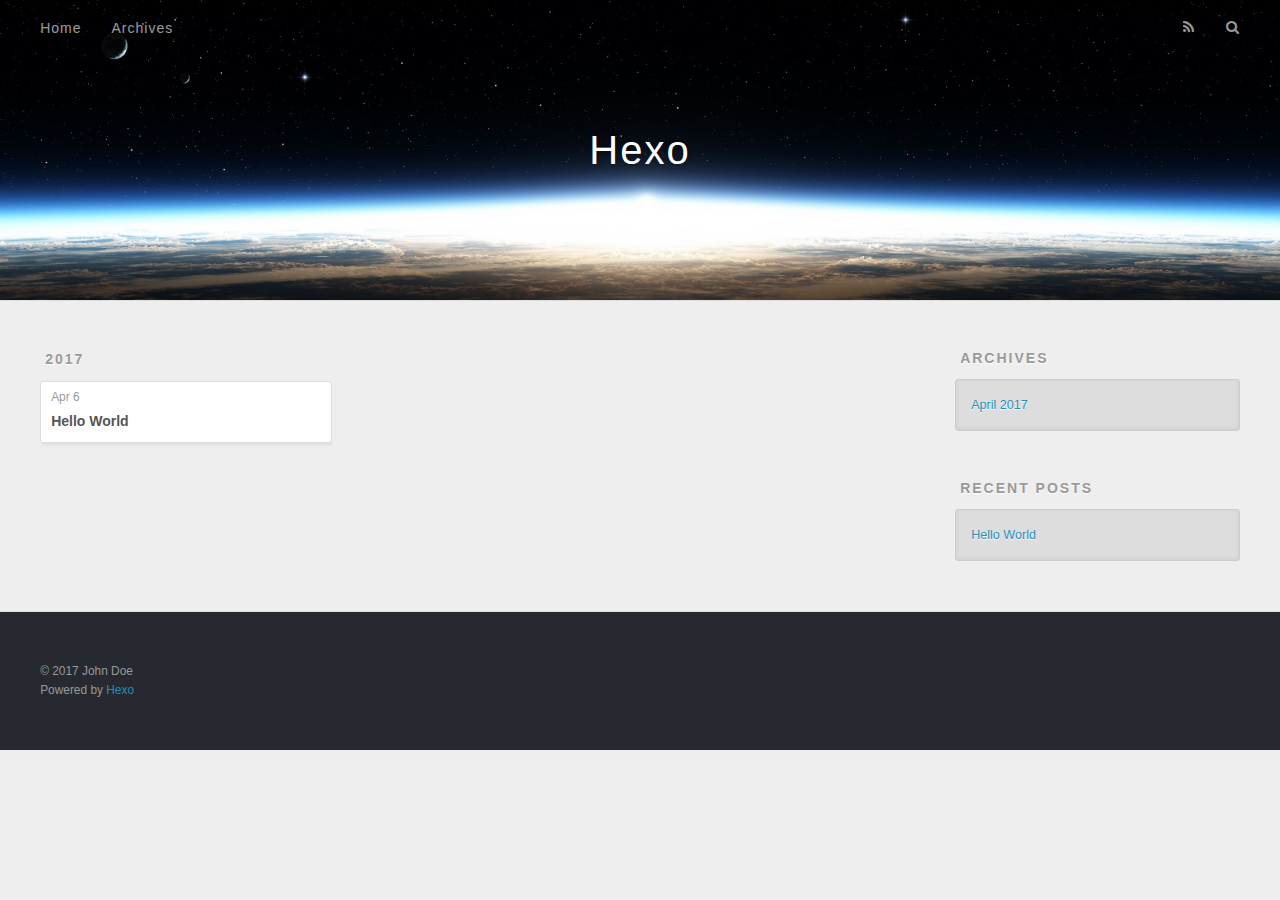
==== archives/index.html @ 51f97451 "Site updated: 2017-04-06 11:23:18" ====
<!DOCTYPE html>
<html>
<head>
  <meta charset="utf-8">
  
  <title>Archives | Hexo</title>
  <meta name="viewport" content="width=device-width, initial-scale=1, maximum-scale=1">
  <meta property="og:type" content="website">
<meta property="og:title" content="Hexo">
<meta property="og:url" content="http://yoursite.com/archives/index.html">
<meta property="og:site_name" content="Hexo">
<meta name="twitter:card" content="summary">
<meta name="twitter:title" content="Hexo">
  
    <link rel="alternate" href="/atom.xml" title="Hexo" type="application/atom+xml">
  
  
    <link rel="icon" href="/favicon.png">
  
  
    <link href="//fonts.googleapis.com/css?family=Source+Code+Pro" rel="stylesheet" type="text/css">
  
  <link rel="stylesheet" href="/css/style.css">
  

</head>

<body>
  <div id="container">
    <div id="wrap">
      <header id="header">
  <div id="banner"></div>
  <div id="header-outer" class="outer">
    <div id="header-title" class="inner">
      <h1 id="logo-wrap">
        <a href="/" id="logo">Hexo</a>
      </h1>
      
    </div>
    <div id="header-inner" class="inner">
      <nav id="main-nav">
        <a id="main-nav-toggle" class="nav-icon"></a>
        
          <a class="main-nav-link" href="/">Home</a>
        
          <a class="main-nav-link" href="/archives">Archives</a>
        
      </nav>
      <nav id="sub-nav">
        
          <a id="nav-rss-link" class="nav-icon" href="/atom.xml" title="RSS Feed"></a>
        
        <a id="nav-search-btn" class="nav-icon" title="Search"></a>
      </nav>
      <div id="search-form-wrap">
        <form action="//google.com/search" method="get" accept-charset="UTF-8" class="search-form"><input type="search" name="q" class="search-form-input" placeholder="Search"><button type="submit" class="search-form-submit">&#xF002;</button><input type="hidden" name="sitesearch" value="http://yoursite.com"></form>
      </div>
    </div>
  </div>
</header>
      <div class="outer">
        <section id="main">
  
  
    
    
      
      
      <section class="archives-wrap">
        <div class="archive-year-wrap">
          <a href="/archives/2017" class="archive-year">2017</a>
        </div>
        <div class="archives">
    
    <article class="archive-article archive-type-post">
  <div class="archive-article-inner">
    <header class="archive-article-header">
      <a href="/2017/04/06/hello-world/" class="archive-article-date">
  <time datetime="2017-04-06T03:06:26.000Z" itemprop="datePublished">Apr 6</time>
</a>
      
  
    <h1 itemprop="name">
      <a class="archive-article-title" href="/2017/04/06/hello-world/">Hello World</a>
    </h1>
  

    </header>
  </div>
</article>
  
  
    </div></section>
  

</section>
        
          <aside id="sidebar">
  
    

  
    

  
    
  
    
  <div class="widget-wrap">
    <h3 class="widget-title">Archives</h3>
    <div class="widget">
      <ul class="archive-list"><li class="archive-list-item"><a class="archive-list-link" href="/archives/2017/04/">April 2017</a></li></ul>
    </div>
  </div>


  
    
  <div class="widget-wrap">
    <h3 class="widget-title">Recent Posts</h3>
    <div class="widget">
      <ul>
        
          <li>
            <a href="/2017/04/06/hello-world/">Hello World</a>
          </li>
        
      </ul>
    </div>
  </div>

  
</aside>
        
      </div>
      <footer id="footer">
  
  <div class="outer">
    <div id="footer-info" class="inner">
      &copy; 2017 John Doe<br>
      Powered by <a href="http://hexo.io/" target="_blank">Hexo</a>
    </div>
  </div>
</footer>
    </div>
    <nav id="mobile-nav">
  
    <a href="/" class="mobile-nav-link">Home</a>
  
    <a href="/archives" class="mobile-nav-link">Archives</a>
  
</nav>
    

<script src="//ajax.googleapis.com/ajax/libs/jquery/2.0.3/jquery.min.js"></script>


  <link rel="stylesheet" href="/fancybox/jquery.fancybox.css">
  <script src="/fancybox/jquery.fancybox.pack.js"></script>


<script src="/js/script.js"></script>

  </div>
</body>
</html>
---- css/style.css ----
body {
  width: 100%;
}
body:before,
body:after {
  content: "";
  display: table;
}
body:after {
  clear: both;
}
html,
body,
div,
span,
applet,
object,
iframe,
h1,
h2,
h3,
h4,
h5,
h6,
p,
blockquote,
pre,
a,
abbr,
acronym,
address,
big,
cite,
code,
del,
dfn,
em,
img,
ins,
kbd,
q,
s,
samp,
small,
strike,
strong,
sub,
sup,
tt,
var,
dl,
dt,
dd,
ol,
ul,
li,
fieldset,
form,
label,
legend,
table,
caption,
tbody,
tfoot,
thead,
tr,
th,
td {
  margin: 0;
  padding: 0;
  border: 0;
  outline: 0;
  font-weight: inherit;
  font-style: inherit;
  font-family: inherit;
  font-size: 100%;
  vertical-align: baseline;
}
body {
  line-height: 1;
  color: #000;
  background: #fff;
}
ol,
ul {
  list-style: none;
}
table {
  border-collapse: separate;
  border-spacing: 0;
  vertical-align: middle;
}
caption,
th,
td {
  text-align: left;
  font-weight: normal;
  vertical-align: middle;
}
a img {
  border: none;
}
input,
button {
  margin: 0;
  padding: 0;
}
input::-moz-focus-inner,
button::-moz-focus-inner {
  border: 0;
  padding: 0;
}
@font-face {
  font-family: FontAwesome;
  font-style: normal;
  font-weight: normal;
  src: url("fonts/fontawesome-webfont.eot?v=#4.0.3");
  src: url("fonts/fontawesome-webfont.eot?#iefix&v=#4.0.3") format("embedded-opentype"), url("fonts/fontawesome-webfont.woff?v=#4.0.3") format("woff"), url("fonts/fontawesome-webfont.ttf?v=#4.0.3") format("truetype"), url("fonts/fontawesome-webfont.svg#fontawesomeregular?v=#4.0.3") format("svg");
}
html,
body,
#container {
  height: 100%;
}
body {
  background: #eee;
  font: 14px "Helvetica Neue", Helvetica, Arial, sans-serif;
  -webkit-text-size-adjust: 100%;
}
.outer {
  max-width: 1220px;
  margin: 0 auto;
  padding: 0 20px;
}
.outer:before,
.outer:after {
  content: "";
  display: table;
}
.outer:after {
  clear: both;
}
.inner {
  display: inline;
  float: left;
  width: 98.33333333333333%;
  margin: 0 0.833333333333333%;
}
.left,
.alignleft {
  float: left;
}
.right,
.alignright {
  float: right;
}
.clear {
  clear: both;
}
#container {
  position: relative;
}
.mobile-nav-on {
  overflow: hidden;
}
#wrap {
  height: 100%;
  width: 100%;
  position: absolute;
  top: 0;
  left: 0;
  -webkit-transition: 0.2s ease-out;
  -moz-transition: 0.2s ease-out;
  -ms-transition: 0.2s ease-out;
  transition: 0.2s ease-out;
  z-index: 1;
  background: #eee;
}
.mobile-nav-on #wrap {
  left: 280px;
}
@media screen and (min-width: 768px) {
  #main {
    display: inline;
    float: left;
    width: 73.33333333333333%;
    margin: 0 0.833333333333333%;
  }
}
.article-date,
.article-category-link,
.archive-year,
.widget-title {
  text-decoration: none;
  text-transform: uppercase;
  letter-spacing: 2px;
  color: #999;
  margin-bottom: 1em;
  margin-left: 5px;
  line-height: 1em;
  text-shadow: 0 1px #fff;
  font-weight: bold;
}
.article-inner,
.archive-article-inner {
  background: #fff;
  -webkit-box-shadow: 1px 2px 3px #ddd;
  box-shadow: 1px 2px 3px #ddd;
  border: 1px solid #ddd;
  border-radius: 3px;
}
.article-entry h1,
.widget h1 {
  font-size: 2em;
}
.article-entry h2,
.widget h2 {
  font-size: 1.5em;
}
.article-entry h3,
.widget h3 {
  font-size: 1.3em;
}
.article-entry h4,
.widget h4 {
  font-size: 1.2em;
}
.article-entry h5,
.widget h5 {
  font-size: 1em;
}
.article-entry h6,
.widget h6 {
  font-size: 1em;
  color: #999;
}
.article-entry hr,
.widget hr {
  border: 1px dashed #ddd;
}
.article-entry strong,
.widget strong {
  font-weight: bold;
}
.article-entry em,
.widget em,
.article-entry cite,
.widget cite {
  font-style: italic;
}
.article-entry sup,
.widget sup,
.article-entry sub,
.widget sub {
  font-size: 0.75em;
  line-height: 0;
  position: relative;
  vertical-align: baseline;
}
.article-entry sup,
.widget sup {
  top: -0.5em;
}
.article-entry sub,
.widget sub {
  bottom: -0.2em;
}
.article-entry small,
.widget small {
  font-size: 0.85em;
}
.article-entry acronym,
.widget acronym,
.article-entry abbr,
.widget abbr {
  border-bottom: 1px dotted;
}
.article-entry ul,
.widget ul,
.article-entry ol,
.widget ol,
.article-entry dl,
.widget dl {
  margin: 0 20px;
  line-height: 1.6em;
}
.article-entry ul ul,
.widget ul ul,
.article-entry ol ul,
.widget ol ul,
.article-entry ul ol,
.widget ul ol,
.article-entry ol ol,
.widget ol ol {
  margin-top: 0;
  margin-bottom: 0;
}
.article-entry ul,
.widget ul {
  list-style: disc;
}
.article-entry ol,
.widget ol {
  list-style: decimal;
}
.article-entry dt,
.widget dt {
  font-weight: bold;
}
#header {
  height: 300px;
  position: relative;
  border-bottom: 1px solid #ddd;
}
#header:before,
#header:after {
  content: "";
  position: absolute;
  left: 0;
  right: 0;
  height: 40px;
}
#header:before {
  top: 0;
  background: -webkit-linear-gradient(rgba(0,0,0,0.2), transparent);
  background: -moz-linear-gradient(rgba(0,0,0,0.2), transparent);
  background: -ms-linear-gradient(rgba(0,0,0,0.2), transparent);
  background: linear-gradient(rgba(0,0,0,0.2), transparent);
}
#header:after {
  bottom: 0;
  background: -webkit-linear-gradient(transparent, rgba(0,0,0,0.2));
  background: -moz-linear-gradient(transparent, rgba(0,0,0,0.2));
  background: -ms-linear-gradient(transparent, rgba(0,0,0,0.2));
  background: linear-gradient(transparent, rgba(0,0,0,0.2));
}
#header-outer {
  height: 100%;
  position: relative;
}
#header-inner {
  position: relative;
  overflow: hidden;
}
#banner {
  position: absolute;
  top: 0;
  left: 0;
  width: 100%;
  height: 100%;
  background: url("images/banner.jpg") center #000;
  -webkit-background-size: cover;
  -moz-background-size: cover;
  background-size: cover;
  z-index: -1;
}
#header-title {
  text-align: center;
  height: 40px;
  position: absolute;
  top: 50%;
  left: 0;
  margin-top: -20px;
}
#logo,
#subtitle {
  text-decoration: none;
  color: #fff;
  font-weight: 300;
  text-shadow: 0 1px 4px rgba(0,0,0,0.3);
}
#logo {
  font-size: 40px;
  line-height: 40px;
  letter-spacing: 2px;
}
#subtitle {
  font-size: 16px;
  line-height: 16px;
  letter-spacing: 1px;
}
#subtitle-wrap {
  margin-top: 16px;
}
#main-nav {
  float: left;
  margin-left: -15px;
}
.nav-icon,
.main-nav-link {
  float: left;
  color: #fff;
  opacity: 0.6;
  text-decoration: none;
  text-shadow: 0 1px rgba(0,0,0,0.2);
  -webkit-transition: opacity 0.2s;
  -moz-transition: opacity 0.2s;
  -ms-transition: opacity 0.2s;
  transition: opacity 0.2s;
  display: block;
  padding: 20px 15px;
}
.nav-icon:hover,
.main-nav-link:hover {
  opacity: 1;
}
.nav-icon {
  font-family: FontAwesome;
  text-align: center;
  font-size: 14px;
  width: 14px;
  height: 14px;
  padding: 20px 15px;
  position: relative;
  cursor: pointer;
}
.main-nav-link {
  font-weight: 300;
  letter-spacing: 1px;
}
@media screen and (max-width: 479px) {
  .main-nav-link {
    display: none;
  }
}
#main-nav-toggle {
  display: none;
}
#main-nav-toggle:before {
  content: "\f0c9";
}
@media screen and (max-width: 479px) {
  #main-nav-toggle {
    display: block;
  }
}
#sub-nav {
  float: right;
  margin-right: -15px;
}
#nav-rss-link:before {
  content: "\f09e";
}
#nav-search-btn:before {
  content: "\f002";
}
#search-form-wrap {
  position: absolute;
  top: 15px;
  width: 150px;
  height: 30px;
  right: -150px;
  opacity: 0;
  -webkit-transition: 0.2s ease-out;
  -moz-transition: 0.2s ease-out;
  -ms-transition: 0.2s ease-out;
  transition: 0.2s ease-out;
}
#search-form-wrap.on {
  opacity: 1;
  right: 0;
}
@media screen and (max-width: 479px) {
  #search-form-wrap {
    width: 100%;
    right: -100%;
  }
}
.search-form {
  position: absolute;
  top: 0;
  left: 0;
  right: 0;
  background: #fff;
  padding: 5px 15px;
  border-radius: 15px;
  -webkit-box-shadow: 0 0 10px rgba(0,0,0,0.3);
  box-shadow: 0 0 10px rgba(0,0,0,0.3);
}
.search-form-input {
  border: none;
  background: none;
  color: #555;
  width: 100%;
  font: 13px "Helvetica Neue", Helvetica, Arial, sans-serif;
  outline: none;
}
.search-form-input::-webkit-search-results-decoration,
.search-form-input::-webkit-search-cancel-button {
  -webkit-appearance: none;
}
.search-form-submit {
  position: absolute;
  top: 50%;
  right: 10px;
  margin-top: -7px;
  font: 13px FontAwesome;
  border: none;
  background: none;
  color: #bbb;
  cursor: pointer;
}
.search-form-submit:hover,
.search-form-submit:focus {
  color: #777;
}
.article {
  margin: 50px 0;
}
.article-inner {
  overflow: hidden;
}
.article-meta:before,
.article-meta:after {
  content: "";
  display: table;
}
.article-meta:after {
  clear: both;
}
.article-date {
  float: left;
}
.article-category {
  float: left;
  line-height: 1em;
  color: #ccc;
  text-shadow: 0 1px #fff;
  margin-left: 8px;
}
.article-category:before {
  content: "\2022";
}
.article-category-link {
  margin: 0 12px 1em;
}
.article-header {
  padding: 20px 20px 0;
}
.article-title {
  text-decoration: none;
  font-size: 2em;
  font-weight: bold;
  color: #555;
  line-height: 1.1em;
  -webkit-transition: color 0.2s;
  -moz-transition: color 0.2s;
  -ms-transition: color 0.2s;
  transition: color 0.2s;
}
a.article-title:hover {
  color: #258fb8;
}
.article-entry {
  color: #555;
  padding: 0 20px;
}
.article-entry:before,
.article-entry:after {
  content: "";
  display: table;
}
.article-entry:after {
  clear: both;
}
.article-entry p,
.article-entry table {
  line-height: 1.6em;
  margin: 1.6em 0;
}
.article-entry h1,
.article-entry h2,
.article-entry h3,
.article-entry h4,
.article-entry h5,
.article-entry h6 {
  font-weight: bold;
}
.article-entry h1,
.article-entry h2,
.article-entry h3,
.article-entry h4,
.article-entry h5,
.article-entry h6 {
  line-height: 1.1em;
  margin: 1.1em 0;
}
.article-entry a {
  color: #258fb8;
  text-decoration: none;
}
.article-entry a:hover {
  text-decoration: underline;
}
.article-entry ul,
.article-entry ol,
.article-entry dl {
  margin-top: 1.6em;
  margin-bottom: 1.6em;
}
.article-entry img,
.article-entry video {
  max-width: 100%;
  height: auto;
  display: block;
  margin: auto;
}
.article-entry iframe {
  border: none;
}
.article-entry table {
  width: 100%;
  border-collapse: collapse;
  border-spacing: 0;
}
.article-entry th {
  font-weight: bold;
  border-bottom: 3px solid #ddd;
  padding-bottom: 0.5em;
}
.article-entry td {
  border-bottom: 1px solid #ddd;
  padding: 10px 0;
}
.article-entry blockquote {
  font-family: Georgia, "Times New Roman", serif;
  font-size: 1.4em;
  margin: 1.6em 20px;
  text-align: center;
}
.article-entry blockquote footer {
  font-size: 14px;
  margin: 1.6em 0;
  font-family: "Helvetica Neue", Helvetica, Arial, sans-serif;
}
.article-entry blockquote footer cite:before {
  content: "—";
  padding: 0 0.5em;
}
.article-entry .pullquote {
  text-align: left;
  width: 45%;
  margin: 0;
}
.article-entry .pullquote.left {
  margin-left: 0.5em;
  margin-right: 1em;
}
.article-entry .pullquote.right {
  margin-right: 0.5em;
  margin-left: 1em;
}
.article-entry .caption {
  color: #999;
  display: block;
  font-size: 0.9em;
  margin-top: 0.5em;
  position: relative;
  text-align: center;
}
.article-entry .video-container {
  position: relative;
  padding-top: 56.25%;
  height: 0;
  overflow: hidden;
}
.article-entry .video-container iframe,
.article-entry .video-container object,
.article-entry .video-container embed {
  position: absolute;
  top: 0;
  left: 0;
  width: 100%;
  height: 100%;
  margin-top: 0;
}
.article-more-link a {
  display: inline-block;
  line-height: 1em;
  padding: 6px 15px;
  border-radius: 15px;
  background: #eee;
  color: #999;
  text-shadow: 0 1px #fff;
  text-decoration: none;
}
.article-more-link a:hover {
  background: #258fb8;
  color: #fff;
  text-decoration: none;
  text-shadow: 0 1px #1e7293;
}
.article-footer {
  font-size: 0.85em;
  line-height: 1.6em;
  border-top: 1px solid #ddd;
  padding-top: 1.6em;
  margin: 0 20px 20px;
}
.article-footer:before,
.article-footer:after {
  content: "";
  display: table;
}
.article-footer:after {
  clear: both;
}
.article-footer a {
  color: #999;
  text-decoration: none;
}
.article-footer a:hover {
  color: #555;
}
.article-tag-list-item {
  float: left;
  margin-right: 10px;
}
.article-tag-list-link:before {
  content: "#";
}
.article-comment-link {
  float: right;
}
.article-comment-link:before {
  content: "\f075";
  font-family: FontAwesome;
  padding-right: 8px;
}
.article-share-link {
  cursor: pointer;
  float: right;
  margin-left: 20px;
}
.article-share-link:before {
  content: "\f064";
  font-family: FontAwesome;
  padding-right: 6px;
}
#article-nav {
  position: relative;
}
#article-nav:before,
#article-nav:after {
  content: "";
  display: table;
}
#article-nav:after {
  clear: both;
}
@media screen and (min-width: 768px) {
  #article-nav {
    margin: 50px 0;
  }
  #article-nav:before {
    width: 8px;
    height: 8px;
    position: absolute;
    top: 50%;
    left: 50%;
    margin-top: -4px;
    margin-left: -4px;
    content: "";
    border-radius: 50%;
    background: #ddd;
    -webkit-box-shadow: 0 1px 2px #fff;
    box-shadow: 0 1px 2px #fff;
  }
}
.article-nav-link-wrap {
  text-decoration: none;
  text-shadow: 0 1px #fff;
  color: #999;
  -webkit-box-sizing: border-box;
  -moz-box-sizing: border-box;
  box-sizing: border-box;
  margin-top: 50px;
  text-align: center;
  display: block;
}
.article-nav-link-wrap:hover {
  color: #555;
}
@media screen and (min-width: 768px) {
  .article-nav-link-wrap {
    width: 50%;
    margin-top: 0;
  }
}
@media screen and (min-width: 768px) {
  #article-nav-newer {
    float: left;
    text-align: right;
    padding-right: 20px;
  }
}
@media screen and (min-width: 768px) {
  #article-nav-older {
    float: right;
    text-align: left;
    padding-left: 20px;
  }
}
.article-nav-caption {
  text-transform: uppercase;
  letter-spacing: 2px;
  color: #ddd;
  line-height: 1em;
  font-weight: bold;
}
#article-nav-newer .article-nav-caption {
  margin-right: -2px;
}
.article-nav-title {
  font-size: 0.85em;
  line-height: 1.6em;
  margin-top: 0.5em;
}
.article-share-box {
  position: absolute;
  display: none;
  background: #fff;
  -webkit-box-shadow: 1px 2px 10px rgba(0,0,0,0.2);
  box-shadow: 1px 2px 10px rgba(0,0,0,0.2);
  border-radius: 3px;
  margin-left: -145px;
  overflow: hidden;
  z-index: 1;
}
.article-share-box.on {
  display: block;
}
.article-share-input {
  width: 100%;
  background: none;
  -webkit-box-sizing: border-box;
  -moz-box-sizing: border-box;
  box-sizing: border-box;
  font: 14px "Helvetica Neue", Helvetica, Arial, sans-serif;
  padding: 0 15px;
  color: #555;
  outline: none;
  border: 1px solid #ddd;
  border-radius: 3px 3px 0 0;
  height: 36px;
  line-height: 36px;
}
.article-share-links {
  background: #eee;
}
.article-share-links:before,
.article-share-links:after {
  content: "";
  display: table;
}
.article-share-links:after {
  clear: both;
}
.article-share-twitter,
.article-share-facebook,
.article-share-pinterest,
.article-share-google {
  width: 50px;
  height: 36px;
  display: block;
  float: left;
  position: relative;
  color: #999;
  text-shadow: 0 1px #fff;
}
.article-share-twitter:before,
.article-share-facebook:before,
.article-share-pinterest:before,
.article-share-google:before {
  font-size: 20px;
  font-family: FontAwesome;
  width: 20px;
  height: 20px;
  position: absolute;
  top: 50%;
  left: 50%;
  margin-top: -10px;
  margin-left: -10px;
  text-align: center;
}
.article-share-twitter:hover,
.article-share-facebook:hover,
.article-share-pinterest:hover,
.article-share-google:hover {
  color: #fff;
}
.article-share-twitter:before {
  content: "\f099";
}
.article-share-twitter:hover {
  background: #00aced;
  text-shadow: 0 1px #008abe;
}
.article-share-facebook:before {
  content: "\f09a";
}
.article-share-facebook:hover {
  background: #3b5998;
  text-shadow: 0 1px #2f477a;
}
.article-share-pinterest:before {
  content: "\f0d2";
}
.article-share-pinterest:hover {
  background: #cb2027;
  text-shadow: 0 1px #a21a1f;
}
.article-share-google:before {
  content: "\f0d5";
}
.article-share-google:hover {
  background: #dd4b39;
  text-shadow: 0 1px #be3221;
}
.article-gallery {
  background: #000;
  position: relative;
}
.article-gallery-photos {
  position: relative;
  overflow: hidden;
}
.article-gallery-img {
  display: none;
  max-width: 100%;
}
.article-gallery-img:first-child {
  display: block;
}
.article-gallery-img.loaded {
  position: absolute;
  display: block;
}
.article-gallery-img img {
  display: block;
  max-width: 100%;
  margin: 0 auto;
}
#comments {
  background: #fff;
  -webkit-box-shadow: 1px 2px 3px #ddd;
  box-shadow: 1px 2px 3px #ddd;
  padding: 20px;
  border: 1px solid #ddd;
  border-radius: 3px;
  margin: 50px 0;
}
#comments a {
  color: #258fb8;
}
.archives-wrap {
  margin: 50px 0;
}
.archives:before,
.archives:after {
  content: "";
  display: table;
}
.archives:after {
  clear: both;
}
.archive-year-wrap {
  margin-bottom: 1em;
}
.archives {
  -webkit-column-gap: 10px;
  -moz-column-gap: 10px;
  column-gap: 10px;
}
@media screen and (min-width: 480px) and (max-width: 767px) {
  .archives {
    -webkit-column-count: 2;
    -moz-column-count: 2;
    column-count: 2;
  }
}
@media screen and (min-width: 768px) {
  .archives {
    -webkit-column-count: 3;
    -moz-column-count: 3;
    column-count: 3;
  }
}
.archive-article {
  -webkit-column-break-inside: avoid;
  page-break-inside: avoid;
  overflow: hidden;
  break-inside: avoid-column;
}
.archive-article-inner {
  padding: 10px;
  margin-bottom: 15px;
}
.archive-article-title {
  text-decoration: none;
  font-weight: bold;
  color: #555;
  -webkit-transition: color 0.2s;
  -moz-transition: color 0.2s;
  -ms-transition: color 0.2s;
  transition: color 0.2s;
  line-height: 1.6em;
}
.archive-article-title:hover {
  color: #258fb8;
}
.archive-article-footer {
  margin-top: 1em;
}
.archive-article-date {
  color: #999;
  text-decoration: none;
  font-size: 0.85em;
  line-height: 1em;
  margin-bottom: 0.5em;
  display: block;
}
#page-nav {
  margin: 50px auto;
  background: #fff;
  -webkit-box-shadow: 1px 2px 3px #ddd;
  box-shadow: 1px 2px 3px #ddd;
  border: 1px solid #ddd;
  border-radius: 3px;
  text-align: center;
  color: #999;
  overflow: hidden;
}
#page-nav:before,
#page-nav:after {
  content: "";
  display: table;
}
#page-nav:after {
  clear: both;
}
#page-nav a,
#page-nav span {
  padding: 10px 20px;
  line-height: 1;
  height: 2ex;
}
#page-nav a {
  color: #999;
  text-decoration: none;
}
#page-nav a:hover {
  background: #999;
  color: #fff;
}
#page-nav .prev {
  float: left;
}
#page-nav .next {
  float: right;
}
#page-nav .page-number {
  display: inline-block;
}
@media screen and (max-width: 479px) {
  #page-nav .page-number {
    display: none;
  }
}
#page-nav .current {
  color: #555;
  font-weight: bold;
}
#page-nav .space {
  color: #ddd;
}
#footer {
  background: #262a30;
  padding: 50px 0;
  border-top: 1px solid #ddd;
  color: #999;
}
#footer a {
  color: #258fb8;
  text-decoration: none;
}
#footer a:hover {
  text-decoration: underline;
}
#footer-info {
  line-height: 1.6em;
  font-size: 0.85em;
}
.article-entry pre,
.article-entry .highlight {
  background: #2d2d2d;
  margin: 0 -20px;
  padding: 15px 20px;
  border-style: solid;
  border-color: #ddd;
  border-width: 1px 0;
  overflow: auto;
  color: #ccc;
  line-height: 22.400000000000002px;
}
.article-entry .highlight .gutter pre,
.article-entry .gist .gist-file .gist-data .line-numbers {
  color: #666;
  font-size: 0.85em;
}
.article-entry pre,
.article-entry code {
  font-family: "Source Code Pro", Consolas, Monaco, Menlo, Consolas, monospace;
}
.article-entry code {
  background: #eee;
  text-shadow: 0 1px #fff;
  padding: 0 0.3em;
}
.article-entry pre code {
  background: none;
  text-shadow: none;
  padding: 0;
}
.article-entry .highlight pre {
  border: none;
  margin: 0;
  padding: 0;
}
.article-entry .highlight table {
  margin: 0;
  width: auto;
}
.article-entry .highlight td {
  border: none;
  padding: 0;
}
.article-entry .highlight figcaption {
  font-size: 0.85em;
  color: #999;
  line-height: 1em;
  margin-bottom: 1em;
}
.article-entry .highlight figcaption:before,
.article-entry .highlight figcaption:after {
  content: "";
  display: table;
}
.article-entry .highlight figcaption:after {
  clear: both;
}
.article-entry .highlight figcaption a {
  float: right;
}
.article-entry .highlight .gutter pre {
  text-align: right;
  padding-right: 20px;
}
.article-entry .highlight .line {
  height: 22.400000000000002px;
}
.article-entry .highlight .line.marked {
  background: #515151;
}
.article-entry .gist {
  margin: 0 -20px;
  border-style: solid;
  border-color: #ddd;
  border-width: 1px 0;
  background: #2d2d2d;
  padding: 15px 20px 15px 0;
}
.article-entry .gist .gist-file {
  border: none;
  font-family: "Source Code Pro", Consolas, Monaco, Menlo, Consolas, monospace;
  margin: 0;
}
.article-entry .gist .gist-file .gist-data {
  background: none;
  border: none;
}
.article-entry .gist .gist-file .gist-data .line-numbers {
  background: none;
  border: none;
  padding: 0 20px 0 0;
}
.article-entry .gist .gist-file .gist-data .line-data {
  padding: 0 !important;
}
.article-entry .gist .gist-file .highlight {
  margin: 0;
  padding: 0;
  border: none;
}
.article-entry .gist .gist-file .gist-meta {
  background: #2d2d2d;
  color: #999;
  font: 0.85em "Helvetica Neue", Helvetica, Arial, sans-serif;
  text-shadow: 0 0;
  padding: 0;
  margin-top: 1em;
  margin-left: 20px;
}
.article-entry .gist .gist-file .gist-meta a {
  color: #258fb8;
  font-weight: normal;
}
.article-entry .gist .gist-file .gist-meta a:hover {
  text-decoration: underline;
}
pre .comment,
pre .title {
  color: #999;
}
pre .variable,
pre .attribute,
pre .tag,
pre .regexp,
pre .ruby .constant,
pre .xml .tag .title,
pre .xml .pi,
pre .xml .doctype,
pre .html .doctype,
pre .css .id,
pre .css .class,
pre .css .pseudo {
  color: #f2777a;
}
pre .number,
pre .preprocessor,
pre .built_in,
pre .literal,
pre .params,
pre .constant {
  color: #f99157;
}
pre .class,
pre .ruby .class .title,
pre .css .rules .attribute {
  color: #9c9;
}
pre .string,
pre .value,
pre .inheritance,
pre .header,
pre .ruby .symbol,
pre .xml .cdata {
  color: #9c9;
}
pre .css .hexcolor {
  color: #6cc;
}
pre .function,
pre .python .decorator,
pre .python .title,
pre .ruby .function .title,
pre .ruby .title .keyword,
pre .perl .sub,
pre .javascript .title,
pre .coffeescript .title {
  color: #69c;
}
pre .keyword,
pre .javascript .function {
  color: #c9c;
}
@media screen and (max-width: 479px) {
  #mobile-nav {
    position: absolute;
    top: 0;
    left: 0;
    width: 280px;
    height: 100%;
    background: #191919;
    border-right: 1px solid #fff;
  }
}
@media screen and (max-width: 479px) {
  .mobile-nav-link {
    display: block;
    color: #999;
    text-decoration: none;
    padding: 15px 20px;
    font-weight: bold;
  }
  .mobile-nav-link:hover {
    color: #fff;
  }
}
@media screen and (min-width: 768px) {
  #sidebar {
    display: inline;
    float: left;
    width: 23.333333333333332%;
    margin: 0 0.833333333333333%;
  }
}
.widget-wrap {
  margin: 50px 0;
}
.widget {
  color: #777;
  text-shadow: 0 1px #fff;
  background: #ddd;
  -webkit-box-shadow: 0 -1px 4px #ccc inset;
  box-shadow: 0 -1px 4px #ccc inset;
  border: 1px solid #ccc;
  padding: 15px;
  border-radius: 3px;
}
.widget a {
  color: #258fb8;
  text-decoration: none;
}
.widget a:hover {
  text-decoration: underline;
}
.widget ul ul,
.widget ol ul,
.widget dl ul,
.widget ul ol,
.widget ol ol,
.widget dl ol,
.widget ul dl,
.widget ol dl,
.widget dl dl {
  margin-left: 15px;
  list-style: disc;
}
.widget {
  line-height: 1.6em;
  word-wrap: break-word;
  font-size: 0.9em;
}
.widget ul,
.widget ol {
  list-style: none;
  margin: 0;
}
.widget ul ul,
.widget ol ul,
.widget ul ol,
.widget ol ol {
  margin: 0 20px;
}
.widget ul ul,
.widget ol ul {
  list-style: disc;
}
.widget ul ol,
.widget ol ol {
  list-style: decimal;
}
.category-list-count,
.tag-list-count,
.archive-list-count {
  padding-left: 5px;
  color: #999;
  font-size: 0.85em;
}
.category-list-count:before,
.tag-list-count:before,
.archive-list-count:before {
  content: "(";
}
.category-list-count:after,
.tag-list-count:after,
.archive-list-count:after {
  content: ")";
}
.tagcloud a {
  margin-right: 5px;
  display: inline-block;
}
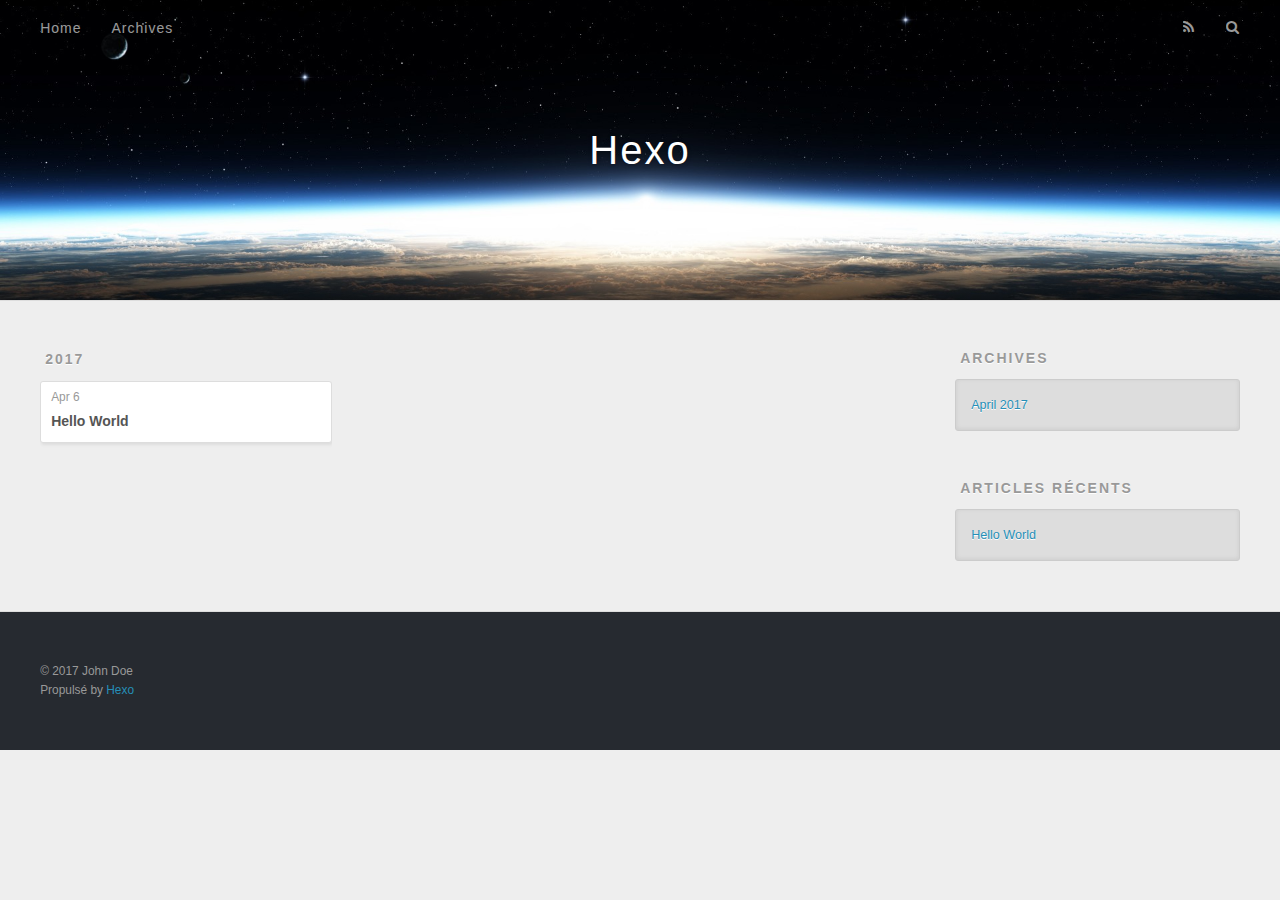
==== commit d77d227e: "Site updated: 2017-04-06 14:22:33" ====
--- a/archives/index.html
+++ b/archives/index.html
@@ -48,9 +48,9 @@
       </nav>
       <nav id="sub-nav">
         
-          <a id="nav-rss-link" class="nav-icon" href="/atom.xml" title="RSS Feed"></a>
+          <a id="nav-rss-link" class="nav-icon" href="/atom.xml" title="Flux RSS"></a>
         
-        <a id="nav-search-btn" class="nav-icon" title="Search"></a>
+        <a id="nav-search-btn" class="nav-icon" title="Rechercher"></a>
       </nav>
       <div id="search-form-wrap">
         <form action="//google.com/search" method="get" accept-charset="UTF-8" class="search-form"><input type="search" name="q" class="search-form-input" placeholder="Search"><button type="submit" class="search-form-submit">&#xF002;</button><input type="hidden" name="sitesearch" value="http://yoursite.com"></form>
@@ -117,7 +117,7 @@
   
     
   <div class="widget-wrap">
-    <h3 class="widget-title">Recent Posts</h3>
+    <h3 class="widget-title">Articles récents</h3>
     <div class="widget">
       <ul>
         
@@ -138,7 +138,7 @@
   <div class="outer">
     <div id="footer-info" class="inner">
       &copy; 2017 John Doe<br>
-      Powered by <a href="http://hexo.io/" target="_blank">Hexo</a>
+      Propulsé by <a href="http://hexo.io/" target="_blank">Hexo</a>
     </div>
   </div>
 </footer>
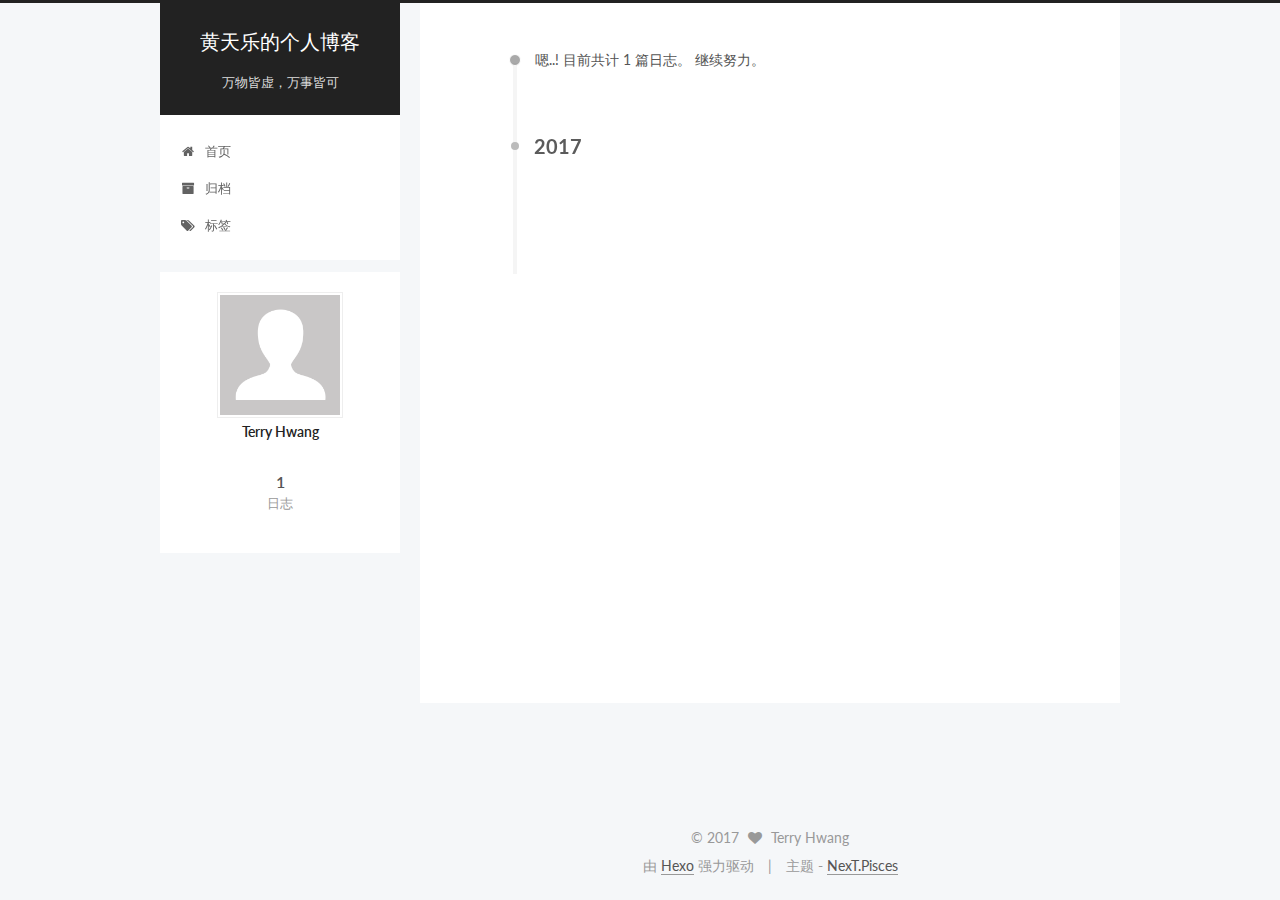
==== commit f2e1b692: "Site updated: 2017-04-06 14:53:22" ====
--- a/archives/index.html
+++ b/archives/index.html
@@ -1,166 +1,545 @@
-<!DOCTYPE html>
-<html>
+<!doctype html>
+
+
+
+  
+
+
+<html class="theme-next pisces use-motion" lang="zh-Hans">
 <head>
-  <meta charset="utf-8">
-  
-  <title>Archives | Hexo</title>
-  <meta name="viewport" content="width=device-width, initial-scale=1, maximum-scale=1">
-  <meta property="og:type" content="website">
-<meta property="og:title" content="Hexo">
+  <meta charset="UTF-8"/>
+<meta http-equiv="X-UA-Compatible" content="IE=edge" />
+<meta name="viewport" content="width=device-width, initial-scale=1, maximum-scale=1"/>
+
+
+
+<meta http-equiv="Cache-Control" content="no-transform" />
+<meta http-equiv="Cache-Control" content="no-siteapp" />
+
+
+
+
+
+
+
+
+
+
+
+
+
+
+
+  
+  
+  <link href="/lib/fancybox/source/jquery.fancybox.css?v=2.1.5" rel="stylesheet" type="text/css" />
+
+
+
+
+  
+  
+  
+  
+
+  
+    
+    
+  
+
+  
+
+  
+
+  
+
+  
+
+  
+    
+    
+    <link href="//fonts.googleapis.com/css?family=Lato:300,300italic,400,400italic,700,700italic&subset=latin,latin-ext" rel="stylesheet" type="text/css">
+  
+
+
+
+
+
+
+<link href="/lib/font-awesome/css/font-awesome.min.css?v=4.6.2" rel="stylesheet" type="text/css" />
+
+<link href="/css/main.css?v=5.1.0" rel="stylesheet" type="text/css" />
+
+
+  <meta name="keywords" content="Hexo, NexT" />
+
+
+
+
+
+
+
+
+  <link rel="shortcut icon" type="image/x-icon" href="/favicon.ico?v=5.1.0" />
+
+
+
+
+
+
+<meta property="og:type" content="website">
+<meta property="og:title" content="黄天乐的个人博客">
 <meta property="og:url" content="http://yoursite.com/archives/index.html">
-<meta property="og:site_name" content="Hexo">
+<meta property="og:site_name" content="黄天乐的个人博客">
 <meta name="twitter:card" content="summary">
-<meta name="twitter:title" content="Hexo">
-  
-    <link rel="alternate" href="/atom.xml" title="Hexo" type="application/atom+xml">
-  
-  
-    <link rel="icon" href="/favicon.png">
-  
-  
-    <link href="//fonts.googleapis.com/css?family=Source+Code+Pro" rel="stylesheet" type="text/css">
-  
-  <link rel="stylesheet" href="/css/style.css">
-  
-
+<meta name="twitter:title" content="黄天乐的个人博客">
+
+
+
+<script type="text/javascript" id="hexo.configurations">
+  var NexT = window.NexT || {};
+  var CONFIG = {
+    root: '/',
+    scheme: 'Pisces',
+    sidebar: {"position":"left","display":"post","offset":12,"offset_float":0,"b2t":false,"scrollpercent":false},
+    fancybox: true,
+    motion: true,
+    duoshuo: {
+      userId: '0',
+      author: '博主'
+    },
+    algolia: {
+      applicationID: '',
+      apiKey: '',
+      indexName: '',
+      hits: {"per_page":10},
+      labels: {"input_placeholder":"Search for Posts","hits_empty":"We didn't find any results for the search: ${query}","hits_stats":"${hits} results found in ${time} ms"}
+    }
+  };
+</script>
+
+
+
+  <link rel="canonical" href="http://yoursite.com/archives/"/>
+
+
+
+
+
+  <title> 归档 | 黄天乐的个人博客 </title>
 </head>
 
-<body>
-  <div id="container">
-    <div id="wrap">
-      <header id="header">
-  <div id="banner"></div>
-  <div id="header-outer" class="outer">
-    <div id="header-title" class="inner">
-      <h1 id="logo-wrap">
-        <a href="/" id="logo">Hexo</a>
+<body itemscope itemtype="http://schema.org/WebPage" lang="zh-Hans">
+
+  
+
+
+
+
+
+
+
+
+
+
+
+
+
+
+  
+  
+    
+  
+
+  <div class="container sidebar-position-left  page-archive  ">
+    <div class="headband"></div>
+
+    <header id="header" class="header" itemscope itemtype="http://schema.org/WPHeader">
+      <div class="header-inner"><div class="site-brand-wrapper">
+  <div class="site-meta ">
+    
+
+    <div class="custom-logo-site-title">
+      <a href="/"  class="brand" rel="start">
+        <span class="logo-line-before"><i></i></span>
+        <span class="site-title">黄天乐的个人博客</span>
+        <span class="logo-line-after"><i></i></span>
+      </a>
+    </div>
+      
+        <p class="site-subtitle">万物皆虚，万事皆可</p>
+      
+  </div>
+
+  <div class="site-nav-toggle">
+    <button>
+      <span class="btn-bar"></span>
+      <span class="btn-bar"></span>
+      <span class="btn-bar"></span>
+    </button>
+  </div>
+</div>
+
+<nav class="site-nav">
+  
+
+  
+    <ul id="menu" class="menu">
+      
+        
+        <li class="menu-item menu-item-home">
+          <a href="/" rel="section">
+            
+              <i class="menu-item-icon fa fa-fw fa-home"></i> <br />
+            
+            首页
+          </a>
+        </li>
+      
+        
+        <li class="menu-item menu-item-archives">
+          <a href="/archives" rel="section">
+            
+              <i class="menu-item-icon fa fa-fw fa-archive"></i> <br />
+            
+            归档
+          </a>
+        </li>
+      
+        
+        <li class="menu-item menu-item-tags">
+          <a href="/tags" rel="section">
+            
+              <i class="menu-item-icon fa fa-fw fa-tags"></i> <br />
+            
+            标签
+          </a>
+        </li>
+      
+
+      
+    </ul>
+  
+
+  
+</nav>
+
+
+
+ </div>
+    </header>
+
+    <main id="main" class="main">
+      <div class="main-inner">
+        <div class="content-wrap">
+          <div id="content" class="content">
+            
+
+  <section id="posts" class="posts-collapse">
+    <span class="archive-move-on"></span>
+
+    <span class="archive-page-counter">
+      
+      
+      
+        
+      
+      嗯..! 目前共计 1 篇日志。 继续努力。
+    </span>
+
+    
+
+      
+      
+      
+
+      
+        
+        <div class="collection-title">
+          <h2 class="archive-year motion-element" id="archive-year-2017">2017</h2>
+        </div>
+      
+      
+
+      
+
+  <article class="post post-type-normal" itemscope itemtype="http://schema.org/Article">
+    <header class="post-header">
+
+      <h1 class="post-title">
+        
+            <a class="post-title-link" href="/2017/04/06/hello-world/" itemprop="url">
+              
+                <span itemprop="name">Hello World</span>
+              
+            </a>
+        
       </h1>
-      
-    </div>
-    <div id="header-inner" class="inner">
-      <nav id="main-nav">
-        <a id="main-nav-toggle" class="nav-icon"></a>
-        
-          <a class="main-nav-link" href="/">Home</a>
-        
-          <a class="main-nav-link" href="/archives">Archives</a>
-        
-      </nav>
-      <nav id="sub-nav">
-        
-          <a id="nav-rss-link" class="nav-icon" href="/atom.xml" title="Flux RSS"></a>
-        
-        <a id="nav-search-btn" class="nav-icon" title="Rechercher"></a>
-      </nav>
-      <div id="search-form-wrap">
-        <form action="//google.com/search" method="get" accept-charset="UTF-8" class="search-form"><input type="search" name="q" class="search-form-input" placeholder="Search"><button type="submit" class="search-form-submit">&#xF002;</button><input type="hidden" name="sitesearch" value="http://yoursite.com"></form>
+
+      <div class="post-meta">
+        <time class="post-time" itemprop="dateCreated"
+              datetime="2017-04-06T11:06:26+08:00"
+              content="2017-04-06" >
+          04-06
+        </time>
       </div>
+
+    </header>
+  </article>
+
+
+
+    
+
+  </section>
+
+  
+
+
+
+          </div>
+          
+
+
+          
+
+        </div>
+        
+          
+  
+  <div class="sidebar-toggle">
+    <div class="sidebar-toggle-line-wrap">
+      <span class="sidebar-toggle-line sidebar-toggle-line-first"></span>
+      <span class="sidebar-toggle-line sidebar-toggle-line-middle"></span>
+      <span class="sidebar-toggle-line sidebar-toggle-line-last"></span>
     </div>
   </div>
-</header>
-      <div class="outer">
-        <section id="main">
-  
-  
-    
-    
-      
-      
-      <section class="archives-wrap">
-        <div class="archive-year-wrap">
-          <a href="/archives/2017" class="archive-year">2017</a>
+
+  <aside id="sidebar" class="sidebar">
+    <div class="sidebar-inner">
+
+      
+
+      
+
+      <section class="site-overview sidebar-panel sidebar-panel-active">
+        <div class="site-author motion-element" itemprop="author" itemscope itemtype="http://schema.org/Person">
+          <img class="site-author-image" itemprop="image"
+               src="/images/avatar.gif"
+               alt="Terry Hwang" />
+          <p class="site-author-name" itemprop="name">Terry Hwang</p>
+           
+              <p class="site-description motion-element" itemprop="description"></p>
+          
         </div>
-        <div class="archives">
-    
-    <article class="archive-article archive-type-post">
-  <div class="archive-article-inner">
-    <header class="archive-article-header">
-      <a href="/2017/04/06/hello-world/" class="archive-article-date">
-  <time datetime="2017-04-06T03:06:26.000Z" itemprop="datePublished">Apr 6</time>
-</a>
-      
-  
-    <h1 itemprop="name">
-      <a class="archive-article-title" href="/2017/04/06/hello-world/">Hello World</a>
-    </h1>
-  
-
-    </header>
+        <nav class="site-state motion-element">
+
+          
+            <div class="site-state-item site-state-posts">
+              <a href="/archives">
+                <span class="site-state-item-count">1</span>
+                <span class="site-state-item-name">日志</span>
+              </a>
+            </div>
+          
+
+          
+
+          
+
+        </nav>
+
+        
+
+        <div class="links-of-author motion-element">
+          
+        </div>
+
+        
+        
+
+        
+        
+
+        
+
+
+      </section>
+
+      
+
+      
+
+    </div>
+  </aside>
+
+
+        
+      </div>
+    </main>
+
+    <footer id="footer" class="footer">
+      <div class="footer-inner">
+        <div class="copyright" >
+  
+  &copy; 
+  <span itemprop="copyrightYear">2017</span>
+  <span class="with-love">
+    <i class="fa fa-heart"></i>
+  </span>
+  <span class="author" itemprop="copyrightHolder">Terry Hwang</span>
+</div>
+
+
+<div class="powered-by">
+  由 <a class="theme-link" href="https://hexo.io">Hexo</a> 强力驱动
+</div>
+
+<div class="theme-info">
+  主题 -
+  <a class="theme-link" href="https://github.com/iissnan/hexo-theme-next">
+    NexT.Pisces
+  </a>
+</div>
+
+
+        
+
+        
+      </div>
+    </footer>
+
+    
+      <div class="back-to-top">
+        <i class="fa fa-arrow-up"></i>
+        
+      </div>
+    
+
   </div>
-</article>
-  
-  
-    </div></section>
-  
-
-</section>
-        
-          <aside id="sidebar">
-  
-    
-
-  
-    
-
-  
-    
-  
-    
-  <div class="widget-wrap">
-    <h3 class="widget-title">Archives</h3>
-    <div class="widget">
-      <ul class="archive-list"><li class="archive-list-item"><a class="archive-list-link" href="/archives/2017/04/">April 2017</a></li></ul>
-    </div>
-  </div>
-
-
-  
-    
-  <div class="widget-wrap">
-    <h3 class="widget-title">Articles récents</h3>
-    <div class="widget">
-      <ul>
-        
-          <li>
-            <a href="/2017/04/06/hello-world/">Hello World</a>
-          </li>
-        
-      </ul>
-    </div>
-  </div>
-
-  
-</aside>
-        
-      </div>
-      <footer id="footer">
-  
-  <div class="outer">
-    <div id="footer-info" class="inner">
-      &copy; 2017 John Doe<br>
-      Propulsé by <a href="http://hexo.io/" target="_blank">Hexo</a>
-    </div>
-  </div>
-</footer>
-    </div>
-    <nav id="mobile-nav">
-  
-    <a href="/" class="mobile-nav-link">Home</a>
-  
-    <a href="/archives" class="mobile-nav-link">Archives</a>
-  
-</nav>
-    
-
-<script src="//ajax.googleapis.com/ajax/libs/jquery/2.0.3/jquery.min.js"></script>
-
-
-  <link rel="stylesheet" href="/fancybox/jquery.fancybox.css">
-  <script src="/fancybox/jquery.fancybox.pack.js"></script>
-
-
-<script src="/js/script.js"></script>
-
-  </div>
+
+  
+
+<script type="text/javascript">
+  if (Object.prototype.toString.call(window.Promise) !== '[object Function]') {
+    window.Promise = null;
+  }
+</script>
+
+
+
+
+
+
+
+
+
+  
+
+
+
+
+
+
+  
+  <script type="text/javascript" src="/lib/jquery/index.js?v=2.1.3"></script>
+
+  
+  <script type="text/javascript" src="/lib/fastclick/lib/fastclick.min.js?v=1.0.6"></script>
+
+  
+  <script type="text/javascript" src="/lib/jquery_lazyload/jquery.lazyload.js?v=1.9.7"></script>
+
+  
+  <script type="text/javascript" src="/lib/velocity/velocity.min.js?v=1.2.1"></script>
+
+  
+  <script type="text/javascript" src="/lib/velocity/velocity.ui.min.js?v=1.2.1"></script>
+
+  
+  <script type="text/javascript" src="/lib/fancybox/source/jquery.fancybox.pack.js?v=2.1.5"></script>
+
+
+  
+
+
+  <script type="text/javascript" src="/js/src/utils.js?v=5.1.0"></script>
+
+  <script type="text/javascript" src="/js/src/motion.js?v=5.1.0"></script>
+
+
+
+  
+  
+
+
+  <script type="text/javascript" src="/js/src/affix.js?v=5.1.0"></script>
+
+  <script type="text/javascript" src="/js/src/schemes/pisces.js?v=5.1.0"></script>
+
+
+
+  
+  
+    <script type="text/javascript" id="motion.page.archive">
+      $('.archive-year').velocity('transition.slideLeftIn');
+    </script>
+  
+
+
+  
+
+
+  <script type="text/javascript" src="/js/src/bootstrap.js?v=5.1.0"></script>
+
+
+
+  
+
+
+  
+
+
+
+
+	
+
+
+
+
+
+  
+
+
+
+
+
+  
+
+
+
+
+
+  
+
+
+
+
+
+
+  
+
+
+
+
+
+  
+
+  
+
+  
+
+  
+
 </body>
-</html>+</html>
--- a/css/main.css
+++ b/css/main.css
@@ -0,0 +1,2865 @@
+/* normalize.css v3.0.2 | MIT License | git.io/normalize */
+html {
+  font-family: sans-serif; /* 1 */
+  -ms-text-size-adjust: 100%; /* 2 */
+  -webkit-text-size-adjust: 100%; /* 2 */
+}
+body {
+  margin: 0;
+}
+article,
+aside,
+details,
+figcaption,
+figure,
+footer,
+header,
+hgroup,
+main,
+menu,
+nav,
+section,
+summary {
+  display: block;
+}
+audio,
+canvas,
+progress,
+video {
+  display: inline-block; /* 1 */
+  vertical-align: baseline; /* 2 */
+}
+audio:not([controls]) {
+  display: none;
+  height: 0;
+}
+[hidden],
+template {
+  display: none;
+}
+a {
+  background-color: transparent;
+}
+a:active,
+a:hover {
+  outline: 0;
+}
+abbr[title] {
+  border-bottom: 1px dotted;
+}
+b,
+strong {
+  font-weight: bold;
+}
+dfn {
+  font-style: italic;
+}
+h1 {
+  font-size: 2em;
+  margin: 0.67em 0;
+}
+mark {
+  background: #ff0;
+  color: #000;
+}
+small {
+  font-size: 80%;
+}
+sub,
+sup {
+  font-size: 75%;
+  line-height: 0;
+  position: relative;
+  vertical-align: baseline;
+}
+sup {
+  top: -0.5em;
+}
+sub {
+  bottom: -0.25em;
+}
+img {
+  border: 0;
+}
+svg:not(:root) {
+  overflow: hidden;
+}
+figure {
+  margin: 1em 40px;
+}
+hr {
+  -moz-box-sizing: content-box;
+  box-sizing: content-box;
+  height: 0;
+}
+pre {
+  overflow: auto;
+}
+code,
+kbd,
+pre,
+samp {
+  font-family: monospace, monospace;
+  font-size: 1em;
+}
+button,
+input,
+optgroup,
+select,
+textarea {
+  color: inherit; /* 1 */
+  font: inherit; /* 2 */
+  margin: 0; /* 3 */
+}
+button {
+  overflow: visible;
+}
+button,
+select {
+  text-transform: none;
+}
+button,
+html input[type="button"],
+input[type="reset"],
+input[type="submit"] {
+  -webkit-appearance: button; /* 2 */
+  cursor: pointer; /* 3 */
+}
+button[disabled],
+html input[disabled] {
+  cursor: default;
+}
+button::-moz-focus-inner,
+input::-moz-focus-inner {
+  border: 0;
+  padding: 0;
+}
+input {
+  line-height: normal;
+}
+input[type="checkbox"],
+input[type="radio"] {
+  box-sizing: border-box; /* 1 */
+  padding: 0; /* 2 */
+}
+input[type="number"]::-webkit-inner-spin-button,
+input[type="number"]::-webkit-outer-spin-button {
+  height: auto;
+}
+input[type="search"] {
+  -webkit-appearance: textfield; /* 1 */
+  -moz-box-sizing: content-box;
+  -webkit-box-sizing: content-box; /* 2 */
+  box-sizing: content-box;
+}
+input[type="search"]::-webkit-search-cancel-button,
+input[type="search"]::-webkit-search-decoration {
+  -webkit-appearance: none;
+}
+fieldset {
+  border: 1px solid #c0c0c0;
+  margin: 0 2px;
+  padding: 0.35em 0.625em 0.75em;
+}
+legend {
+  border: 0; /* 1 */
+  padding: 0; /* 2 */
+}
+textarea {
+  overflow: auto;
+}
+optgroup {
+  font-weight: bold;
+}
+table {
+  border-collapse: collapse;
+  border-spacing: 0;
+}
+td,
+th {
+  padding: 0;
+}
+::selection {
+  background: #262a30;
+  color: #fff;
+}
+body {
+  position: relative;
+  font-family: 'Lato', "PingFang SC", "Microsoft YaHei", sans-serif;
+  font-size: 14px;
+  line-height: 2;
+  color: #555;
+  background: #f5f7f9;
+}
+@media (max-width: 767px) {
+  body {
+    padding-right: 0 !important;
+  }
+}
+@media (min-width: 768px) and (max-width: 991px) {
+  body {
+    padding-right: 0 !important;
+  }
+}
+@media (min-width: 1600px) {
+  body {
+    font-size: 16px;
+  }
+}
+h1,
+h2,
+h3,
+h4,
+h5,
+h6 {
+  margin: 0;
+  padding: 0;
+  font-weight: bold;
+  line-height: 1.5;
+  font-family: 'Lato', "PingFang SC", "Microsoft YaHei", sans-serif;
+}
+h2,
+h3,
+h4,
+h5,
+h6 {
+  margin: 20px 0 15px;
+}
+h1 {
+  font-size: 22px;
+}
+@media (max-width: 767px) {
+  h1 {
+    font-size: 18px;
+  }
+}
+h2 {
+  font-size: 20px;
+}
+@media (max-width: 767px) {
+  h2 {
+    font-size: 16px;
+  }
+}
+h3 {
+  font-size: 18px;
+}
+@media (max-width: 767px) {
+  h3 {
+    font-size: 14px;
+  }
+}
+h4 {
+  font-size: 16px;
+}
+@media (max-width: 767px) {
+  h4 {
+    font-size: 12px;
+  }
+}
+h5 {
+  font-size: 14px;
+}
+@media (max-width: 767px) {
+  h5 {
+    font-size: 10px;
+  }
+}
+h6 {
+  font-size: 12px;
+}
+@media (max-width: 767px) {
+  h6 {
+    font-size: 8px;
+  }
+}
+p {
+  margin: 0 0 25px 0;
+}
+a {
+  color: #555;
+  text-decoration: none;
+  border-bottom: 1px solid #999;
+  word-wrap: break-word;
+}
+a:hover {
+  color: #222;
+  border-bottom-color: #222;
+}
+blockquote {
+  margin: 0;
+  padding: 0;
+}
+img {
+  display: block;
+  margin: auto;
+  max-width: 100%;
+  height: auto;
+}
+hr {
+  margin: 40px 0;
+  height: 3px;
+  border: none;
+  background-color: #ddd;
+  background-image: repeating-linear-gradient(-45deg, #fff, #fff 4px, transparent 4px, transparent 8px);
+}
+blockquote {
+  padding: 0 15px;
+  color: #666;
+  border-left: 4px solid #ddd;
+}
+blockquote cite::before {
+  content: "-";
+  padding: 0 5px;
+}
+dt {
+  font-weight: 700;
+}
+dd {
+  margin: 0;
+  padding: 0;
+}
+.text-left {
+  text-align: left;
+}
+.text-center {
+  text-align: center;
+}
+.text-right {
+  text-align: right;
+}
+.text-justify {
+  text-align: justify;
+}
+.text-nowrap {
+  white-space: nowrap;
+}
+.text-lowercase {
+  text-transform: lowercase;
+}
+.text-uppercase {
+  text-transform: uppercase;
+}
+.text-capitalize {
+  text-transform: capitalize;
+}
+.center-block {
+  display: block;
+  margin-left: auto;
+  margin-right: auto;
+}
+.clearfix:before,
+.clearfix:after {
+  content: " ";
+  display: table;
+}
+.clearfix:after {
+  clear: both;
+}
+.pullquote {
+  width: 45%;
+}
+.pullquote.left {
+  float: left;
+  margin-left: 5px;
+  margin-right: 10px;
+}
+.pullquote.right {
+  float: right;
+  margin-left: 10px;
+  margin-right: 5px;
+}
+.affix.affix.affix {
+  position: fixed;
+}
+.translation {
+  margin-top: -20px;
+  font-size: 14px;
+  color: #999;
+}
+.scrollbar-measure {
+  width: 100px;
+  height: 100px;
+  overflow: scroll;
+  position: absolute;
+  top: -9999px;
+}
+.use-motion .motion-element {
+  opacity: 0;
+}
+table {
+  margin: 20px 0;
+  width: 100%;
+  border-collapse: collapse;
+  border-spacing: 0;
+  border: 1px solid #ddd;
+  font-size: 14px;
+  table-layout: fixed;
+  word-wrap: break-all;
+}
+table>tbody>tr:nth-of-type(odd) {
+  background-color: #f9f9f9;
+}
+table>tbody>tr:hover {
+  background-color: #f5f5f5;
+}
+caption,
+th,
+td {
+  padding: 8px;
+  text-align: left;
+  vertical-align: middle;
+  font-weight: normal;
+}
+th,
+td {
+  border-bottom: 3px solid #ddd;
+  border-right: 1px solid #eee;
+}
+th {
+  padding-bottom: 10px;
+  font-weight: 700;
+}
+td {
+  border-bottom-width: 1px;
+}
+html,
+body {
+  height: 100%;
+}
+.container {
+  position: relative;
+  min-height: 100%;
+}
+.header-inner {
+  margin: 0 auto;
+  padding: 100px 0 70px;
+  width: 700px;
+}
+@media (min-width: 1600px) {
+  .container .header-inner {
+    width: 900px;
+  }
+}
+.main {
+  padding-bottom: 150px;
+}
+.main-inner {
+  margin: 0 auto;
+  width: 700px;
+}
+@media (min-width: 1600px) {
+  .container .main-inner {
+    width: 900px;
+  }
+}
+.footer {
+  position: absolute;
+  left: 0;
+  bottom: 0;
+  width: 100%;
+  min-height: 50px;
+}
+.footer-inner {
+  box-sizing: border-box;
+  margin: 20px auto;
+  width: 700px;
+}
+@media (min-width: 1600px) {
+  .container .footer-inner {
+    width: 900px;
+  }
+}
+pre,
+.highlight {
+  overflow: auto;
+  margin: 20px 0;
+  padding: 0;
+  font-size: 13px;
+  color: #4d4d4c;
+  background: #f7f7f7;
+  line-height: 1.6;
+}
+pre,
+code {
+  font-family: consolas, Menlo, "PingFang SC", "Microsoft YaHei", monospace;
+}
+code {
+  padding: 2px 4px;
+  word-wrap: break-word;
+  color: #555;
+  background: #eee;
+  border-radius: 3px;
+  font-size: 13px;
+}
+pre code {
+  padding: 0;
+  color: #4d4d4c;
+  background: none;
+  text-shadow: none;
+}
+.highlight {
+  border-radius: 1px;
+}
+.highlight pre {
+  border: none;
+  margin: 0;
+  padding: 10px 0;
+}
+.highlight table {
+  margin: 0;
+  width: auto;
+  border: none;
+}
+.highlight td {
+  border: none;
+  padding: 0;
+}
+.highlight figcaption {
+  font-size: 1em;
+  color: #4d4d4c;
+  line-height: 1em;
+  margin-bottom: 1em;
+}
+.highlight figcaption:before,
+.highlight figcaption:after {
+  content: " ";
+  display: table;
+}
+.highlight figcaption:after {
+  clear: both;
+}
+.highlight figcaption a {
+  float: right;
+  color: #4d4d4c;
+}
+.highlight figcaption a:hover {
+  border-bottom-color: #4d4d4c;
+}
+.highlight .gutter pre {
+  padding-left: 10px;
+  padding-right: 10px;
+  color: #869194;
+  text-align: right;
+  background-color: #eff2f3;
+}
+.highlight .code pre {
+  width: 100%;
+  padding-left: 10px;
+  padding-right: 10px;
+  background-color: #f7f7f7;
+}
+.highlight .line {
+  height: 20px;
+}
+.gutter {
+  -webkit-user-select: none;
+  -moz-user-select: none;
+  -ms-user-select: none;
+  user-select: none;
+}
+.gist table {
+  width: auto;
+}
+.gist table td {
+  border: none;
+}
+pre .deletion {
+  background: #fdd;
+}
+pre .addition {
+  background: #dfd;
+}
+pre .meta {
+  color: #8959a8;
+}
+pre .comment {
+  color: #8e908c;
+}
+pre .variable,
+pre .attribute,
+pre .tag,
+pre .regexp,
+pre .ruby .constant,
+pre .xml .tag .title,
+pre .xml .pi,
+pre .xml .doctype,
+pre .html .doctype,
+pre .css .id,
+pre .css .class,
+pre .css .pseudo {
+  color: #c82829;
+}
+pre .number,
+pre .preprocessor,
+pre .built_in,
+pre .literal,
+pre .params,
+pre .constant,
+pre .command {
+  color: #f5871f;
+}
+pre .ruby .class .title,
+pre .css .rules .attribute,
+pre .string,
+pre .value,
+pre .inheritance,
+pre .header,
+pre .ruby .symbol,
+pre .xml .cdata,
+pre .special,
+pre .number,
+pre .formula {
+  color: #718c00;
+}
+pre .title,
+pre .css .hexcolor {
+  color: #3e999f;
+}
+pre .function,
+pre .python .decorator,
+pre .python .title,
+pre .ruby .function .title,
+pre .ruby .title .keyword,
+pre .perl .sub,
+pre .javascript .title,
+pre .coffeescript .title {
+  color: #4271ae;
+}
+pre .keyword,
+pre .javascript .function {
+  color: #8959a8;
+}
+.full-image.full-image.full-image {
+  border: none;
+  max-width: 100%;
+  width: auto;
+  margin: 20px auto;
+}
+@media (min-width: 992px) {
+  .full-image.full-image.full-image {
+    max-width: none;
+    width: 118%;
+    margin: 0 -9%;
+  }
+}
+.blockquote-center,
+.page-home .post-type-quote blockquote,
+.page-post-detail .post-type-quote blockquote {
+  position: relative;
+  margin: 40px 0;
+  padding: 0;
+  border-left: none;
+  text-align: center;
+}
+.blockquote-center::before,
+.page-home .post-type-quote blockquote::before,
+.page-post-detail .post-type-quote blockquote::before,
+.blockquote-center::after,
+.page-home .post-type-quote blockquote::after,
+.page-post-detail .post-type-quote blockquote::after {
+  position: absolute;
+  content: ' ';
+  display: block;
+  width: 100%;
+  height: 24px;
+  opacity: 0.2;
+  background-repeat: no-repeat;
+  background-position: 0 -6px;
+  background-size: 22px 22px;
+}
+.blockquote-center::before,
+.page-home .post-type-quote blockquote::before,
+.page-post-detail .post-type-quote blockquote::before {
+  top: -20px;
+  background-image: url("../images/quote-l.svg");
+  border-top: 1px solid #ccc;
+}
+.blockquote-center::after,
+.page-home .post-type-quote blockquote::after,
+.page-post-detail .post-type-quote blockquote::after {
+  bottom: -20px;
+  background-image: url("../images/quote-r.svg");
+  border-bottom: 1px solid #ccc;
+  background-position: 100% 8px;
+}
+.blockquote-center p,
+.page-home .post-type-quote blockquote p,
+.page-post-detail .post-type-quote blockquote p,
+.blockquote-center div,
+.page-home .post-type-quote blockquote div,
+.page-post-detail .post-type-quote blockquote div {
+  text-align: center;
+}
+.post .post-body .group-picture img {
+  box-sizing: border-box;
+  padding: 0 3px;
+  border: none;
+}
+.post .group-picture-row {
+  overflow: hidden;
+  margin-top: 6px;
+}
+.post .group-picture-row:first-child {
+  margin-top: 0;
+}
+.post .group-picture-column {
+  float: left;
+}
+.page-post-detail .post-body .group-picture-column {
+  float: none;
+  margin-top: 10px;
+  width: auto !important;
+}
+.page-post-detail .post-body .group-picture-column img {
+  margin: 0 auto;
+}
+.page-archive .group-picture-container {
+  overflow: hidden;
+}
+.page-archive .group-picture-row {
+  float: left;
+}
+.page-archive .group-picture-row:first-child {
+  margin-top: 6px;
+}
+.page-archive .group-picture-column {
+  max-width: 150px;
+  max-height: 150px;
+}
+.note {
+  padding: 20px;
+  margin: 20px 0;
+  border: 1px solid #eee;
+  border-left-width: 5px;
+  border-radius: 3px;
+}
+.note h2,
+.note h3,
+.note h4,
+.note h5,
+.note h6 {
+  margin-top: 0;
+  margin-bottom: 5px;
+}
+.note p:last-child {
+  margin-bottom: 0;
+}
+.note code {
+  border-radius: 3px;
+}
+.note+.note {
+  margin-top: -5px;
+}
+.default {
+  border-left-color: #777;
+}
+.default h2,
+.default h3,
+.default h4,
+.default h5,
+.default h6 {
+  color: #777;
+}
+.primary {
+  border-left-color: #428bca;
+}
+.primary h2,
+.primary h3,
+.primary h4,
+.primary h5,
+.primary h6 {
+  color: #428bca;
+}
+.success {
+  border-left-color: #5cb85c;
+}
+.success h2,
+.success h3,
+.success h4,
+.success h5,
+.success h6 {
+  color: #5cb85c;
+}
+.danger {
+  border-left-color: #d9534f;
+}
+.danger h2,
+.danger h3,
+.danger h4,
+.danger h5,
+.danger h6 {
+  color: #d9534f;
+}
+.warning {
+  border-left-color: #f0ad4e;
+}
+.warning h2,
+.warning h3,
+.warning h4,
+.warning h5,
+.warning h6 {
+  color: #f0ad4e;
+}
+.info {
+  border-left-color: #5bc0de;
+}
+.info h2,
+.info h3,
+.info h4,
+.info h5,
+.info h6 {
+  color: #5bc0de;
+}
+.btn {
+  display: inline-block;
+  padding: 0 20px;
+  font-size: 14px;
+  color: #fff;
+  background: #222;
+  border: 2px solid #555;
+  text-decoration: none;
+  border-radius: 0;
+  transition-property: background-color;
+  transition-duration: 0.2s;
+  transition-timing-function: ease-in-out;
+  transition-delay: 0s;
+}
+.btn:hover,
+.post-button .btn:hover {
+  border-color: #222;
+  color: #fff;
+  background: #222;
+}
+.btn-bar {
+  display: block;
+  width: 22px;
+  height: 2px;
+  background: #555;
+  border-radius: 1px;
+}
+.btn-bar+.btn-bar {
+  margin-top: 4px;
+}
+.pagination {
+  margin: 120px 0 40px;
+  text-align: center;
+  border-top: 1px solid #eee;
+}
+.page-number-basic,
+.pagination .prev,
+.pagination .next,
+.pagination .page-number,
+.pagination .space {
+  display: inline-block;
+  position: relative;
+  top: -1px;
+  margin: 0 10px;
+  padding: 0 10px;
+  line-height: 30px;
+}
+@media (max-width: 767px) {
+  .page-number-basic,
+  .pagination .prev,
+  .pagination .next,
+  .pagination .page-number,
+  .pagination .space {
+    margin: 0 5px;
+  }
+}
+.pagination .prev,
+.pagination .next,
+.pagination .page-number {
+  border-bottom: 0;
+  border-top: 1px solid #eee;
+  transition-property: border-color;
+  transition-duration: 0.2s;
+  transition-timing-function: ease-in-out;
+  transition-delay: 0s;
+}
+.pagination .prev:hover,
+.pagination .next:hover,
+.pagination .page-number:hover {
+  border-top-color: #222;
+}
+.pagination .space {
+  padding: 0;
+  margin: 0;
+}
+.pagination .prev {
+  margin-left: 0;
+}
+.pagination .next {
+  margin-right: 0;
+}
+.pagination .page-number.current {
+  color: #fff;
+  background: #ccc;
+  border-top-color: #ccc;
+}
+@media (max-width: 767px) {
+  .pagination {
+    border-top: none;
+  }
+  .pagination .prev,
+  .pagination .next,
+  .pagination .page-number {
+    margin-bottom: 10px;
+    border-top: 0;
+    border-bottom: 1px solid #eee;
+  }
+  .pagination .prev:hover,
+  .pagination .next:hover,
+  .pagination .page-number:hover {
+    border-bottom-color: #222;
+  }
+}
+.comments {
+  margin: 60px 20px 0;
+}
+.tag-cloud {
+  text-align: center;
+}
+.tag-cloud a {
+  display: inline-block;
+  margin: 10px;
+}
+.back-to-top {
+  box-sizing: border-box;
+  position: fixed;
+  bottom: -100px;
+  right: 30px;
+  z-index: 1050;
+  padding: 0 6px;
+  width: 24px;
+  background: #222;
+  font-size: 12px;
+  opacity: 0.6;
+  color: #fff;
+  cursor: pointer;
+  text-align: center;
+  -webkit-transform: translateZ(0);
+  transition-property: bottom;
+  transition-duration: 0.2s;
+  transition-timing-function: ease-in-out;
+  transition-delay: 0s;
+}
+@media (max-width: 767px) {
+  .back-to-top {
+    display: none;
+  }
+}
+@media (min-width: 768px) and (max-width: 991px) {
+  .back-to-top {
+    display: none;
+  }
+}
+.back-to-top.back-to-top-on {
+  bottom: 30px;
+}
+.header {
+  background: #fff;
+}
+.header-inner {
+  position: relative;
+}
+.headband {
+  height: 3px;
+  background: #222;
+}
+.site-meta {
+  margin: 0;
+  text-align: center;
+}
+@media (max-width: 767px) {
+  .site-meta {
+    text-align: center;
+  }
+}
+.brand {
+  position: relative;
+  display: inline-block;
+  padding: 0 40px;
+  color: #fff;
+  background: #222;
+  border-bottom: none;
+}
+.brand:hover {
+  color: #fff;
+}
+.logo {
+  display: inline-block;
+  margin-right: 5px;
+  line-height: 36px;
+  vertical-align: top;
+}
+.site-title {
+  display: inline-block;
+  vertical-align: top;
+  line-height: 36px;
+  font-size: 20px;
+  font-weight: normal;
+  font-family: 'Lato', "PingFang SC", "Microsoft YaHei", sans-serif;
+}
+.site-subtitle {
+  margin-top: 10px;
+  font-size: 13px;
+  color: #ddd;
+}
+.use-motion .brand {
+  opacity: 0;
+}
+.use-motion .logo,
+.use-motion .site-title,
+.use-motion .site-subtitle {
+  opacity: 0;
+  position: relative;
+  top: -10px;
+}
+.site-nav-toggle {
+  display: none;
+  position: absolute;
+  top: 10px;
+  left: 10px;
+}
+@media (max-width: 767px) {
+  .site-nav-toggle {
+    display: block;
+  }
+}
+.site-nav-toggle button {
+  margin-top: 2px;
+  padding: 9px 10px;
+  background: transparent;
+  border: none;
+}
+@media (max-width: 767px) {
+  .site-nav {
+    display: none;
+    margin: 0 -10px;
+    padding: 0 10px;
+    clear: both;
+    border-top: 1px solid #ddd;
+  }
+}
+@media (min-width: 768px) and (max-width: 991px) {
+  .site-nav {
+    display: block !important;
+  }
+}
+@media (min-width: 992px) {
+  .site-nav {
+    display: block !important;
+  }
+}
+.menu {
+  margin-top: 20px;
+  padding-left: 0;
+  text-align: center;
+}
+.menu .menu-item {
+  display: inline-block;
+  margin: 0 10px;
+  list-style: none;
+}
+@media screen and (max-width: 767px) {
+  .menu .menu-item {
+    margin-top: 10px;
+  }
+}
+.menu .menu-item a {
+  display: block;
+  font-size: 13px;
+  line-height: inherit;
+  border-bottom: 1px solid transparent;
+  transition-property: border-color;
+  transition-duration: 0.2s;
+  transition-timing-function: ease-in-out;
+  transition-delay: 0s;
+}
+.menu .menu-item a:hover,
+.menu-item-active a {
+  border-bottom-color: #222;
+}
+.menu .menu-item .fa {
+  margin-right: 5px;
+}
+.use-motion .menu-item {
+  opacity: 0;
+}
+.post-body {
+  font-family: 'Lato', "PingFang SC", "Microsoft YaHei", sans-serif;
+}
+@media (max-width: 767px) {
+  .post-body {
+    word-break: break-word;
+  }
+}
+.post-body .fancybox img {
+  display: block !important;
+  margin: 0 auto;
+  cursor: pointer;
+  cursor: zoom-in;
+  cursor: -webkit-zoom-in;
+}
+.post-body .image-caption,
+.post-body .figure .caption {
+  margin: 10px auto 15px;
+  text-align: center;
+  font-size: 14px;
+  color: #999;
+  font-weight: bold;
+  line-height: 1;
+}
+.post-sticky-flag {
+  display: inline-block;
+  font-size: 16px;
+  -ms-transform: rotate(30deg);
+  -webkit-transform: rotate(30deg);
+  -moz-transform: rotate(30deg);
+  -ms-transform: rotate(30deg);
+  -o-transform: rotate(30deg);
+  transform: rotate(30deg);
+}
+.posts-expand {
+  padding-top: 40px;
+}
+@media (max-width: 767px) {
+  .posts-expand {
+    margin: 0 20px;
+  }
+  .post-body pre {
+    padding: 10px;
+  }
+  .post-body pre .gutter pre {
+    padding-right: 10px;
+  }
+  .post-body .highlight {
+    margin-left: -40px;
+    margin-right: -40px;
+    padding: 0;
+  }
+  .post-body .highlight .gutter pre {
+    padding-right: 10px;
+  }
+}
+@media (min-width: 992px) {
+  .posts-expand .post-body {
+    text-align: justify;
+  }
+}
+.posts-expand .post-body h2,
+.posts-expand .post-body h3,
+.posts-expand .post-body h4,
+.posts-expand .post-body h5,
+.posts-expand .post-body h6 {
+  padding-top: 10px;
+}
+.posts-expand .post-body h2 .header-anchor,
+.posts-expand .post-body h3 .header-anchor,
+.posts-expand .post-body h4 .header-anchor,
+.posts-expand .post-body h5 .header-anchor,
+.posts-expand .post-body h6 .header-anchor {
+  float: right;
+  margin-left: 10px;
+  color: #ccc;
+  border-bottom-style: none;
+  visibility: hidden;
+}
+.posts-expand .post-body h2 .header-anchor:hover,
+.posts-expand .post-body h3 .header-anchor:hover,
+.posts-expand .post-body h4 .header-anchor:hover,
+.posts-expand .post-body h5 .header-anchor:hover,
+.posts-expand .post-body h6 .header-anchor:hover {
+  color: inherit;
+}
+.posts-expand .post-body h2:hover .header-anchor,
+.posts-expand .post-body h3:hover .header-anchor,
+.posts-expand .post-body h4:hover .header-anchor,
+.posts-expand .post-body h5:hover .header-anchor,
+.posts-expand .post-body h6:hover .header-anchor {
+  visibility: visible;
+}
+.posts-expand .post-body ul li {
+  list-style: circle;
+}
+.posts-expand .post-body img {
+  box-sizing: border-box;
+  margin: auto;
+  padding: 3px;
+  border: 1px solid #ddd;
+}
+.posts-expand .fancybox img {
+  margin: 0 auto;
+}
+@media (max-width: 767px) {
+  .posts-collapse {
+    margin: 0 20px;
+  }
+  .posts-collapse .post-title,
+  .posts-collapse .post-meta {
+    display: block;
+    width: auto;
+    text-align: left;
+  }
+}
+.posts-collapse {
+  position: relative;
+  z-index: 1010;
+  margin-left: 55px;
+}
+.posts-collapse::after {
+  content: " ";
+  position: absolute;
+  top: 20px;
+  left: 0;
+  margin-left: -2px;
+  width: 4px;
+  height: 100%;
+  background: #f5f5f5;
+  z-index: -1;
+}
+@media (max-width: 767px) {
+  .posts-collapse {
+    margin: 0 20px;
+  }
+}
+.posts-collapse .collection-title {
+  position: relative;
+  margin: 60px 0;
+}
+.posts-collapse .collection-title h2 {
+  margin-left: 20px;
+}
+.posts-collapse .collection-title small {
+  color: #bbb;
+}
+.posts-collapse .collection-title::before {
+  content: " ";
+  position: absolute;
+  left: 0;
+  top: 50%;
+  margin-left: -4px;
+  margin-top: -4px;
+  width: 8px;
+  height: 8px;
+  background: #bbb;
+  border-radius: 50%;
+}
+.posts-collapse .post {
+  margin: 30px 0;
+}
+.posts-collapse .post-header {
+  position: relative;
+  transition-duration: 0.2s;
+  transition-timing-function: ease-in-out;
+  transition-delay: 0s;
+  transition-property: border;
+  border-bottom: 1px dashed #ccc;
+}
+.posts-collapse .post-header::before {
+  content: " ";
+  position: absolute;
+  left: 0;
+  top: 12px;
+  width: 6px;
+  height: 6px;
+  margin-left: -4px;
+  background: #bbb;
+  border-radius: 50%;
+  border: 1px solid #fff;
+  transition-duration: 0.2s;
+  transition-timing-function: ease-in-out;
+  transition-delay: 0s;
+  transition-property: background;
+}
+.posts-collapse .post-header:hover {
+  border-bottom-color: #666;
+}
+.posts-collapse .post-header:hover::before {
+  background: #222;
+}
+.posts-collapse .post-meta {
+  position: absolute;
+  font-size: 12px;
+  left: 20px;
+  top: 5px;
+}
+.posts-collapse .post-comments-count {
+  display: none;
+}
+.posts-collapse .post-title {
+  margin-left: 60px;
+  font-size: 16px;
+  font-weight: normal;
+  line-height: inherit;
+}
+.posts-collapse .post-title::after {
+  margin-left: 3px;
+  opacity: 0.6;
+}
+.posts-collapse .post-title a {
+  color: #666;
+  border-bottom: none;
+}
+.page-home .post-type-quote .post-header,
+.page-post-detail .post-type-quote .post-header,
+.page-home .post-type-quote .post-tags,
+.page-post-detail .post-type-quote .post-tags {
+  display: none;
+}
+.posts-expand .post-title {
+  font-size: 26px;
+  text-align: center;
+  word-break: break-word;
+  font-weight: 400;
+}
+@media (max-width: 767px) {
+  .posts-expand .post-title {
+    font-size: 22px;
+  }
+}
+.posts-expand .post-title-link {
+  display: inline-block;
+  position: relative;
+  color: #555;
+  border-bottom: none;
+  line-height: 1.2;
+  vertical-align: top;
+}
+.posts-expand .post-title-link::before {
+  content: "";
+  position: absolute;
+  width: 100%;
+  height: 2px;
+  bottom: 0;
+  left: 0;
+  background-color: #000;
+  visibility: hidden;
+  -webkit-transform: scaleX(0);
+  -moz-transform: scaleX(0);
+  -ms-transform: scaleX(0);
+  -o-transform: scaleX(0);
+  transform: scaleX(0);
+  transition-duration: 0.2s;
+  transition-timing-function: ease-in-out;
+  transition-delay: 0s;
+}
+.posts-expand .post-title-link:hover::before {
+  visibility: visible;
+  -webkit-transform: scaleX(1);
+  -moz-transform: scaleX(1);
+  -ms-transform: scaleX(1);
+  -o-transform: scaleX(1);
+  transform: scaleX(1);
+}
+.posts-expand .post-title-link .fa {
+  font-size: 16px;
+}
+.posts-expand .post-meta {
+  margin: 3px 0 60px 0;
+  color: #999;
+  font-family: 'Lato', "PingFang SC", "Microsoft YaHei", sans-serif;
+  font-size: 12px;
+  text-align: center;
+}
+.posts-expand .post-meta .post-category-list {
+  display: inline-block;
+  margin: 0;
+  padding: 3px;
+}
+.posts-expand .post-meta .post-category-list-link {
+  color: #999;
+}
+.posts-expand .post-meta .post-description {
+  font-size: 14px;
+  margin-top: 2px;
+}
+.post-meta-divider {
+  margin: 0 0.5em;
+}
+.post-meta-item-icon {
+  margin-right: 3px;
+}
+@media (min-width: 768px) and (max-width: 991px) {
+  .post-meta-item-icon {
+    display: inline-block;
+  }
+}
+@media (max-width: 767px) {
+  .post-meta-item-icon {
+    display: inline-block;
+  }
+}
+@media (min-width: 768px) and (max-width: 991px) {
+  .post-meta-item-text {
+    display: none;
+  }
+}
+@media (max-width: 767px) {
+  .post-meta-item-text {
+    display: none;
+  }
+}
+@media (max-width: 767px) {
+  .posts-expand .post-comments-count {
+    display: none;
+  }
+}
+.social-like {
+  font-size: 14px;
+  height: 20px;
+  text-align: center;
+  border-top: 1px solid #eee;
+  padding-top: 9px;
+  margin-top: 45px;
+  display: flex;
+  justify-content: center;
+}
+.vk_like {
+  width: 85px;
+  height: 21px;
+  padding-top: 7px;
+  align-self: center;
+}
+.fb_like {
+  height: 30px;
+  align-self: center;
+}
+.post-button {
+  margin-top: 50px;
+}
+.post-button .btn {
+  color: #555;
+  font-size: 14px;
+  background: #fff;
+  border-radius: 2px;
+  line-height: 2;
+  margin: 0 4px 8px 4px;
+}
+.post-button .fa-fw {
+  width: 1.285714285714286em;
+  text-align: left;
+}
+.posts-expand .post-tags {
+  margin-top: 40px;
+  text-align: center;
+}
+.posts-expand .post-tags a {
+  display: inline-block;
+  margin-right: 10px;
+  font-size: 13px;
+}
+.post-nav {
+  display: table;
+  margin-top: 15px;
+  width: 100%;
+  border-top: 1px solid #eee;
+}
+.post-nav-divider {
+  display: table-cell;
+  width: 10%;
+}
+.post-nav-item {
+  display: table-cell;
+  padding: 10px 0 0 0;
+  width: 45%;
+  vertical-align: top;
+}
+.post-nav-item a {
+  position: relative;
+  display: block;
+  line-height: 25px;
+  font-size: 14px;
+  color: #555;
+  border-bottom: none;
+}
+.post-nav-item a:hover {
+  color: #222;
+  border-bottom: none;
+}
+.post-nav-item a:active {
+  top: 2px;
+}
+.post-nav-item .fa {
+  position: absolute;
+  top: 8px;
+  left: 0;
+  font-size: 12px;
+}
+.post-nav-next a {
+  padding-left: 15px;
+}
+.post-nav-prev {
+  text-align: right;
+}
+.post-nav-prev a {
+  padding-right: 15px;
+}
+.post-nav-prev .fa {
+  right: 0;
+  left: auto;
+}
+.posts-expand .post-eof {
+  display: block;
+  margin: 80px auto 60px;
+  width: 8%;
+  height: 1px;
+  background: #ccc;
+  text-align: center;
+}
+.post:last-child .post-eof.post-eof.post-eof {
+  display: none;
+}
+.post-gallery {
+  display: table;
+  table-layout: fixed;
+  width: 100%;
+  border-collapse: separate;
+}
+.post-gallery-row {
+  display: table-row;
+}
+.post-gallery .post-gallery-img {
+  display: table-cell;
+  text-align: center;
+  vertical-align: middle;
+  border: none;
+}
+.post-gallery .post-gallery-img img {
+  max-width: 100%;
+  max-height: 100%;
+  border: none;
+}
+.fancybox-close,
+.fancybox-close:hover {
+  border: none;
+}
+.sidebar {
+  position: fixed;
+  right: 0;
+  top: 0;
+  bottom: 0;
+  width: 0;
+  z-index: 1040;
+  box-shadow: inset 0 2px 6px #000;
+  background: #222;
+  -webkit-transform: translateZ(0);
+}
+.sidebar a {
+  color: #999;
+  border-bottom-color: #555;
+}
+.sidebar a:hover {
+  color: #eee;
+}
+@media (min-width: 768px) and (max-width: 991px) {
+  .sidebar {
+    display: none !important;
+  }
+}
+@media (max-width: 767px) {
+  .sidebar {
+    display: none !important;
+  }
+}
+.sidebar-inner {
+  position: relative;
+  padding: 20px 10px;
+  color: #999;
+  text-align: center;
+}
+.sidebar-toggle {
+  position: fixed;
+  right: 30px;
+  bottom: 45px;
+  width: 14px;
+  height: 14px;
+  padding: 5px;
+  background: #222;
+  line-height: 0;
+  z-index: 1050;
+  cursor: pointer;
+  -webkit-transform: translateZ(0);
+}
+@media (min-width: 768px) and (max-width: 991px) {
+  .sidebar-toggle {
+    display: none;
+  }
+}
+@media (max-width: 767px) {
+  .sidebar-toggle {
+    display: none;
+  }
+}
+.sidebar-toggle-line {
+  position: relative;
+  display: inline-block;
+  vertical-align: top;
+  height: 2px;
+  width: 100%;
+  background: #fff;
+  margin-top: 3px;
+}
+.sidebar-toggle-line:first-child {
+  margin-top: 0;
+}
+.site-author-image {
+  display: block;
+  margin: 0 auto;
+  padding: 2px;
+  max-width: 120px;
+  height: auto;
+  border: 1px solid #eee;
+}
+.site-author-name {
+  margin: 0;
+  text-align: center;
+  color: #222;
+  font-weight: 600;
+}
+.site-description {
+  margin-top: 0;
+  text-align: center;
+  font-size: 13px;
+  color: #999;
+}
+.site-state {
+  overflow: hidden;
+  line-height: 1.4;
+  white-space: nowrap;
+  text-align: center;
+}
+.site-state-item {
+  display: inline-block;
+  padding: 0 15px;
+  border-left: 1px solid #eee;
+}
+.site-state-item:first-child {
+  border-left: none;
+}
+.site-state-item a {
+  border-bottom: none;
+}
+.site-state-item-count {
+  display: block;
+  text-align: center;
+  color: inherit;
+  font-weight: 600;
+  font-size: 16px;
+}
+.site-state-item-name {
+  font-size: 13px;
+  color: #999;
+}
+.feed-link {
+  margin-top: 20px;
+}
+.feed-link a {
+  display: inline-block;
+  padding: 0 15px;
+  color: #fc6423;
+  border: 1px solid #fc6423;
+  border-radius: 4px;
+}
+.feed-link a i {
+  color: #fc6423;
+  font-size: 14px;
+}
+.feed-link a:hover {
+  color: #fff;
+  background: #fc6423;
+}
+.feed-link a:hover i {
+  color: #fff;
+}
+.links-of-author {
+  margin-top: 20px;
+}
+.links-of-author a {
+  display: inline-block;
+  vertical-align: middle;
+  margin-right: 10px;
+  margin-bottom: 10px;
+  border-bottom-color: #555;
+  font-size: 13px;
+}
+.links-of-author a:before {
+  display: inline-block;
+  vertical-align: middle;
+  margin-right: 3px;
+  content: " ";
+  width: 4px;
+  height: 4px;
+  border-radius: 50%;
+  background: #ffe047;
+}
+.links-of-blogroll {
+  font-size: 13px;
+}
+.links-of-blogroll-title {
+  margin-top: 20px;
+  font-size: 14px;
+  font-weight: 600;
+}
+.links-of-blogroll-list {
+  margin: 0;
+  padding: 0;
+  list-style: none;
+}
+.links-of-blogroll-item {
+  padding: 2px 10px;
+}
+.sidebar-nav {
+  margin: 0 0 20px;
+  padding-left: 0;
+}
+.sidebar-nav li {
+  display: inline-block;
+  cursor: pointer;
+  border-bottom: 1px solid transparent;
+  font-size: 14px;
+  color: #555;
+}
+.sidebar-nav li:hover {
+  color: #fc6423;
+}
+.page-post-detail .sidebar-nav-toc {
+  padding: 0 5px;
+}
+.page-post-detail .sidebar-nav-overview {
+  margin-left: 10px;
+}
+.sidebar-nav .sidebar-nav-active {
+  color: #fc6423;
+  border-bottom-color: #fc6423;
+}
+.sidebar-nav .sidebar-nav-active:hover {
+  color: #fc6423;
+}
+.sidebar-panel {
+  display: none;
+}
+.sidebar-panel-active {
+  display: block;
+}
+.post-toc-empty {
+  font-size: 14px;
+  color: #666;
+}
+.post-toc-wrap {
+  overflow: hidden;
+}
+.post-toc {
+  overflow: auto;
+}
+.post-toc ol {
+  margin: 0;
+  padding: 0 2px 5px 10px;
+  text-align: left;
+  list-style: none;
+  font-size: 14px;
+}
+.post-toc ol > ol {
+  padding-left: 0;
+}
+.post-toc ol a {
+  transition-duration: 0.2s;
+  transition-timing-function: ease-in-out;
+  transition-delay: 0s;
+  transition-property: all;
+  color: #666;
+  border-bottom-color: #ccc;
+}
+.post-toc ol a:hover {
+  color: #000;
+  border-bottom-color: #000;
+}
+.post-toc .nav-item {
+  overflow: hidden;
+  text-overflow: ellipsis;
+  white-space: nowrap;
+  line-height: 1.8;
+}
+.post-toc .nav .nav-child {
+  display: none;
+}
+.post-toc .nav .active > .nav-child {
+  display: block;
+}
+.post-toc .nav .active-current > .nav-child {
+  display: block;
+}
+.post-toc .nav .active-current > .nav-child > .nav-item {
+  display: block;
+}
+.post-toc .nav .active > a {
+  color: #fc6423;
+  border-bottom-color: #fc6423;
+}
+.post-toc .nav .active-current > a {
+  color: #fc6423;
+}
+.post-toc .nav .active-current > a:hover {
+  color: #fc6423;
+}
+.footer {
+  font-size: 14px;
+  color: #999;
+}
+.footer img {
+  border: none;
+}
+.footer-inner {
+  text-align: center;
+}
+.with-love {
+  display: inline-block;
+  margin: 0 5px;
+}
+.powered-by,
+.theme-info {
+  display: inline-block;
+}
+.powered-by {
+  margin-right: 10px;
+}
+.powered-by::after {
+  content: "|";
+  padding-left: 10px;
+}
+.cc-license {
+  margin-top: 10px;
+  text-align: center;
+}
+.cc-license .cc-opacity {
+  opacity: 0.7;
+  border-bottom: none;
+}
+.cc-license .cc-opacity:hover {
+  opacity: 0.9;
+}
+.cc-license img {
+  display: inline-block;
+}
+.theme-next #ds-thread #ds-reset {
+  color: #555;
+}
+.theme-next #ds-thread #ds-reset .ds-replybox {
+  margin-bottom: 30px;
+}
+.theme-next #ds-thread #ds-reset .ds-replybox .ds-avatar,
+.theme-next #ds-reset .ds-avatar img {
+  box-shadow: none;
+}
+.theme-next #ds-thread #ds-reset .ds-textarea-wrapper {
+  border-color: #c7d4e1;
+  background: none;
+  border-top-right-radius: 3px;
+  border-top-left-radius: 3px;
+}
+.theme-next #ds-thread #ds-reset .ds-textarea-wrapper textarea {
+  height: 60px;
+}
+.theme-next #ds-reset .ds-rounded-top {
+  border-radius: 0;
+}
+.theme-next #ds-thread #ds-reset .ds-post-toolbar {
+  box-sizing: border-box;
+  border: 1px solid #c7d4e1;
+  background: #f6f8fa;
+}
+.theme-next #ds-thread #ds-reset .ds-post-options {
+  height: 40px;
+  border: none;
+  background: none;
+}
+.theme-next #ds-thread #ds-reset .ds-toolbar-buttons {
+  top: 11px;
+}
+.theme-next #ds-thread #ds-reset .ds-sync {
+  top: 5px;
+}
+.theme-next #ds-thread #ds-reset .ds-post-button {
+  top: 4px;
+  right: 5px;
+  width: 90px;
+  height: 30px;
+  border: 1px solid #c5ced7;
+  border-radius: 3px;
+  background-image: linear-gradient(#fbfbfc, #f5f7f9);
+  color: #60676d;
+}
+.theme-next #ds-thread #ds-reset .ds-post-button:hover {
+  background-position: 0 -30px;
+  color: #60676d;
+}
+.theme-next #ds-thread #ds-reset .ds-comments-info {
+  padding: 10px 0;
+}
+.theme-next #ds-thread #ds-reset .ds-sort {
+  display: none;
+}
+.theme-next #ds-thread #ds-reset li.ds-tab a.ds-current {
+  border: none;
+  background: #f6f8fa;
+  color: #60676d;
+}
+.theme-next #ds-thread #ds-reset li.ds-tab a.ds-current:hover {
+  background-color: #e9f0f7;
+  color: #60676d;
+}
+.theme-next #ds-thread #ds-reset li.ds-tab a {
+  border-radius: 2px;
+  padding: 5px;
+}
+.theme-next #ds-thread #ds-reset .ds-login-buttons p {
+  color: #999;
+  line-height: 36px;
+}
+.theme-next #ds-thread #ds-reset .ds-login-buttons .ds-service-list li {
+  height: 28px;
+}
+.theme-next #ds-thread #ds-reset .ds-service-list a {
+  background: none;
+  padding: 5px;
+  border: 1px solid;
+  border-radius: 3px;
+  text-align: center;
+}
+.theme-next #ds-thread #ds-reset .ds-service-list a:hover {
+  color: #fff;
+  background: #666;
+}
+.theme-next #ds-thread #ds-reset .ds-service-list .ds-weibo {
+  color: #fc9b00;
+  border-color: #fc9b00;
+}
+.theme-next #ds-thread #ds-reset .ds-service-list .ds-weibo:hover {
+  background: #fc9b00;
+}
+.theme-next #ds-thread #ds-reset .ds-service-list .ds-qq {
+  color: #60a3ec;
+  border-color: #60a3ec;
+}
+.theme-next #ds-thread #ds-reset .ds-service-list .ds-qq:hover {
+  background: #60a3ec;
+}
+.theme-next #ds-thread #ds-reset .ds-service-list .ds-renren {
+  color: #2e7ac4;
+  border-color: #2e7ac4;
+}
+.theme-next #ds-thread #ds-reset .ds-service-list .ds-renren:hover {
+  background: #2e7ac4;
+}
+.theme-next #ds-thread #ds-reset .ds-service-list .ds-douban {
+  color: #37994c;
+  border-color: #37994c;
+}
+.theme-next #ds-thread #ds-reset .ds-service-list .ds-douban:hover {
+  background: #37994c;
+}
+.theme-next #ds-thread #ds-reset .ds-service-list .ds-kaixin {
+  color: #fef20d;
+  border-color: #fef20d;
+}
+.theme-next #ds-thread #ds-reset .ds-service-list .ds-kaixin:hover {
+  background: #fef20d;
+}
+.theme-next #ds-thread #ds-reset .ds-service-list .ds-netease {
+  color: #f00;
+  border-color: #f00;
+}
+.theme-next #ds-thread #ds-reset .ds-service-list .ds-netease:hover {
+  background: #f00;
+}
+.theme-next #ds-thread #ds-reset .ds-service-list .ds-sohu {
+  color: #ffcb05;
+  border-color: #ffcb05;
+}
+.theme-next #ds-thread #ds-reset .ds-service-list .ds-sohu:hover {
+  background: #ffcb05;
+}
+.theme-next #ds-thread #ds-reset .ds-service-list .ds-baidu {
+  color: #2831e0;
+  border-color: #2831e0;
+}
+.theme-next #ds-thread #ds-reset .ds-service-list .ds-baidu:hover {
+  background: #2831e0;
+}
+.theme-next #ds-thread #ds-reset .ds-service-list .ds-google {
+  color: #166bec;
+  border-color: #166bec;
+}
+.theme-next #ds-thread #ds-reset .ds-service-list .ds-google:hover {
+  background: #166bec;
+}
+.theme-next #ds-thread #ds-reset .ds-service-list .ds-weixin {
+  color: #00ce0d;
+  border-color: #00ce0d;
+}
+.theme-next #ds-thread #ds-reset .ds-service-list .ds-weixin:hover {
+  background: #00ce0d;
+}
+.theme-next #ds-thread #ds-reset .ds-service-list .ds-more-services {
+  border: none;
+}
+.theme-next #ds-thread #ds-reset .ds-service-list .ds-more-services:hover {
+  background: none;
+}
+.theme-next #ds-reset .duoshuo-ua-admin {
+  display: inline-block;
+  color: #f00;
+}
+.theme-next #ds-reset .duoshuo-ua-platform,
+.theme-next #ds-reset .duoshuo-ua-browser {
+  color: #ccc;
+}
+.theme-next #ds-reset .duoshuo-ua-platform .fa,
+.theme-next #ds-reset .duoshuo-ua-browser .fa {
+  display: inline-block;
+  margin-right: 3px;
+}
+.theme-next #ds-reset .duoshuo-ua-separator {
+  display: inline-block;
+  margin-left: 5px;
+}
+.theme-next .this_ua {
+  background-color: #ccc !important;
+  border-radius: 4px;
+  padding: 0 5px !important;
+  margin: 1px 1px !important;
+  border: 1px solid #bbb !important;
+  color: #fff;
+  display: inline-block !important;
+}
+.theme-next .this_ua.admin {
+  background-color: #d9534f !important;
+  border-color: #d9534f !important;
+}
+.theme-next .this_ua.platform.iOS,
+.theme-next .this_ua.platform.Mac,
+.theme-next .this_ua.platform.Windows {
+  background-color: #39b3d7 !important;
+  border-color: #46b8da !important;
+}
+.theme-next .this_ua.platform.Linux {
+  background-color: #3a3a3a !important;
+  border-color: #1f1f1f !important;
+}
+.theme-next .this_ua.platform.Android {
+  background-color: #00c47d !important;
+  border-color: #01b171 !important;
+}
+.theme-next .this_ua.browser.Mobile,
+.theme-next .this_ua.browser.Chrome {
+  background-color: #5cb85c !important;
+  border-color: #4cae4c !important;
+}
+.theme-next .this_ua.browser.Firefox {
+  background-color: #f0ad4e !important;
+  border-color: #eea236 !important;
+}
+.theme-next .this_ua.browser.Maxthon,
+.theme-next .this_ua.browser.IE {
+  background-color: #428bca !important;
+  border-color: #357ebd !important;
+}
+.theme-next .this_ua.browser.baidu,
+.theme-next .this_ua.browser.UCBrowser,
+.theme-next .this_ua.browser.Opera {
+  background-color: #d9534f !important;
+  border-color: #d43f3a !important;
+}
+.theme-next .this_ua.browser.Android,
+.theme-next .this_ua.browser.QQBrowser {
+  background-color: #78ace9 !important;
+  border-color: #4cae4c !important;
+}
+.cloud-tie-wrapper img {
+  display: inline-block;
+}
+.cloud-tie-wrapper .total-txt {
+  font-size: 1em !important;
+}
+.cloud-tie-join-count .join-count {
+  color: #555 !important;
+  font-size: inherit !important;
+  margin: 0 !important;
+}
+.post-spread {
+  margin-top: 20px;
+  text-align: center;
+}
+.jiathis_style {
+  display: inline-block;
+}
+.jiathis_style a {
+  border: none;
+}
+.post-spread {
+  margin-top: 20px;
+  text-align: center;
+}
+.bdshare-slide-button-box a {
+  border: none;
+}
+.bdsharebuttonbox {
+  display: inline-block;
+}
+.bdsharebuttonbox a {
+  border: none;
+}
+.local-search-pop-overlay {
+  position: fixed;
+  width: 100%;
+  height: 100%;
+  top: 0;
+  left: 0;
+  z-index: 2080;
+  background-color: rgba(0,0,0,0.3);
+}
+.local-search-popup {
+  display: none;
+  position: fixed;
+  top: 10%;
+  left: 50%;
+  margin-left: -350px;
+  width: 700px;
+  height: 80%;
+  padding: 0;
+  background: #fff;
+  color: #333;
+  z-index: 9999;
+  border-radius: 5px;
+}
+@media (max-width: 767px) {
+  .local-search-popup {
+    padding: 0;
+    top: 0;
+    left: 0;
+    margin: 0;
+    width: 100%;
+    height: 100%;
+    border-radius: 0;
+  }
+}
+.local-search-popup ul.search-result-list {
+  padding: 0;
+  margin: 0 5px;
+}
+.local-search-popup p.search-result {
+  border-bottom: 1px dashed #ccc;
+  padding: 5px 0;
+}
+.local-search-popup a.search-result-title {
+  font-weight: bold;
+  font-size: 16px;
+}
+.local-search-popup .search-keyword {
+  border-bottom: 1px dashed #f00;
+  font-size: 14px;
+  font-weight: bold;
+  color: #f00;
+}
+.local-search-popup .local-search-header {
+  padding: 5px;
+  height: 36px;
+  background: #f5f5f5;
+  border-top-left-radius: 5px;
+  border-top-right-radius: 5px;
+}
+.local-search-popup #local-search-result {
+  overflow: auto;
+  position: relative;
+  padding: 5px 25px;
+  height: calc(100% - 55px);
+}
+.local-search-popup .local-search-input-wrapper {
+  display: inline-block;
+  width: calc(100% - 60px);
+  height: 36px;
+  line-height: 36px;
+  padding: 0 5px;
+}
+.local-search-popup .local-search-input-wrapper input {
+  padding: 8px 0;
+  height: 20px;
+  display: block;
+  width: 100%;
+  outline: none;
+  border: none;
+  background: transparent;
+  vertical-align: middle;
+}
+.local-search-popup .search-icon,
+.local-search-popup .popup-btn-close {
+  display: inline-block;
+  font-size: 18px;
+  color: #999;
+  height: 36px;
+  width: 18px;
+}
+.local-search-popup .search-icon {
+  float: left;
+}
+.local-search-popup .popup-btn-close {
+  border-left: 1px solid #eee;
+  float: right;
+  cursor: pointer;
+  padding-left: 10px;
+}
+.local-search-popup #no-result {
+  position: absolute;
+  left: 50%;
+  top: 50%;
+  -webkit-transform: translate(-50%, -50%);
+  -webkit-transform: translate(-50%, -50%);
+  -moz-transform: translate(-50%, -50%);
+  -ms-transform: translate(-50%, -50%);
+  -o-transform: translate(-50%, -50%);
+  transform: translate(-50%, -50%);
+  color: #ccc;
+}
+@media (min-width: 768px) and (max-width: 991px) {
+  .busuanzi-count {
+    width: auto;
+  }
+}
+@media (max-width: 767px) {
+  .busuanzi-count {
+    width: auto;
+  }
+}
+.site-uv,
+.site-pv,
+.page-pv {
+  display: inline-block;
+}
+.site-uv .busuanzi-value,
+.site-pv .busuanzi-value,
+.page-pv .busuanzi-value {
+  margin: 0 5px;
+}
+.site-uv {
+  margin-right: 10px;
+}
+.site-uv::after {
+  content: "|";
+  padding-left: 10px;
+}
+.use-motion .post {
+  opacity: 0;
+}
+.page-archive .archive-page-counter {
+  position: relative;
+  top: 3px;
+  left: 20px;
+}
+@media (max-width: 767px) {
+  .page-archive .archive-page-counter {
+    top: 5px;
+  }
+}
+.page-archive .posts-collapse .archive-move-on {
+  position: absolute;
+  top: 11px;
+  left: 0;
+  margin-left: -6px;
+  width: 10px;
+  height: 10px;
+  opacity: 0.5;
+  background: #555;
+  border: 1px solid #fff;
+  border-radius: 50%;
+}
+.category-all-page .category-all-title {
+  text-align: center;
+}
+.category-all-page .category-all {
+  margin-top: 20px;
+}
+.category-all-page .category-list {
+  margin: 0;
+  padding: 0;
+  list-style: none;
+}
+.category-all-page .category-list-item {
+  margin: 5px 10px;
+}
+.category-all-page .category-list-count {
+  color: #bbb;
+}
+.category-all-page .category-list-count:before {
+  display: inline;
+  content: " (";
+}
+.category-all-page .category-list-count:after {
+  display: inline;
+  content: ") ";
+}
+.category-all-page .category-list-child {
+  padding-left: 10px;
+}
+#schedule ul#event-list {
+  padding-left: 30px;
+}
+#schedule ul#event-list hr {
+  margin: 20px 0 45px 0 !important;
+  background: #222;
+}
+#schedule ul#event-list hr:after {
+  display: inline-block;
+  content: 'NOW';
+  background: #222;
+  color: #fff;
+  font-weight: bold;
+  text-align: right;
+  padding: 0 5px;
+}
+#schedule ul#event-list li.event {
+  margin: 20px 0px;
+  background: #f9f9f9;
+  padding-left: 10px;
+  min-height: 40px;
+}
+#schedule ul#event-list li.event h2.event-summary {
+  margin: 0;
+  padding-bottom: 3px;
+}
+#schedule ul#event-list li.event h2.event-summary:before {
+  display: inline-block;
+  font-family: FontAwesome;
+  font-size: 8px;
+  content: '\f111';
+  vertical-align: middle;
+  margin-right: 25px;
+  color: #bbb;
+}
+#schedule ul#event-list li.event span.event-relative-time {
+  display: inline-block;
+  font-size: 12px;
+  font-weight: 400;
+  padding-left: 12px;
+  color: #bbb;
+}
+#schedule ul#event-list li.event span.event-details {
+  display: block;
+  color: #bbb;
+  margin-left: 56px;
+  padding-top: 3px;
+  padding-bottom: 6px;
+  text-indent: -24px;
+  line-height: 18px;
+}
+#schedule ul#event-list li.event span.event-details:before {
+  text-indent: 0;
+  display: inline-block;
+  width: 14px;
+  font-family: FontAwesome;
+  text-align: center;
+  margin-right: 9px;
+  color: #bbb;
+}
+#schedule ul#event-list li.event span.event-details.event-location:before {
+  content: '\f041';
+}
+#schedule ul#event-list li.event span.event-details.event-duration:before {
+  content: '\f017';
+}
+#schedule ul#event-list li.event-past {
+  background: #fcfcfc;
+}
+#schedule ul#event-list li.event-past > * {
+  opacity: 0.6;
+}
+#schedule ul#event-list li.event-past h2.event-summary {
+  color: #bbb;
+}
+#schedule ul#event-list li.event-past h2.event-summary:before {
+  color: #dfdfdf;
+}
+#schedule ul#event-list li.event-now {
+  background: #222;
+  color: #fff;
+  padding: 15px 0 15px 10px;
+}
+#schedule ul#event-list li.event-now h2.event-summary:before {
+  -webkit-transform: scale(1.2);
+  -moz-transform: scale(1.2);
+  -ms-transform: scale(1.2);
+  -o-transform: scale(1.2);
+  transform: scale(1.2);
+  color: #fff;
+  animation: dot-flash 1s alternate infinite ease-in-out;
+}
+#schedule ul#event-list li.event-now * {
+  color: #fff !important;
+}
+@-moz-keyframes dot-flash {
+  from {
+    opacity: 1;
+    -webkit-transform: scale(1.1);
+    -moz-transform: scale(1.1);
+    -ms-transform: scale(1.1);
+    -o-transform: scale(1.1);
+    transform: scale(1.1);
+  }
+  to {
+    opacity: 0;
+    -webkit-transform: scale(1);
+    -moz-transform: scale(1);
+    -ms-transform: scale(1);
+    -o-transform: scale(1);
+    transform: scale(1);
+  }
+}
+@-webkit-keyframes dot-flash {
+  from {
+    opacity: 1;
+    -webkit-transform: scale(1.1);
+    -moz-transform: scale(1.1);
+    -ms-transform: scale(1.1);
+    -o-transform: scale(1.1);
+    transform: scale(1.1);
+  }
+  to {
+    opacity: 0;
+    -webkit-transform: scale(1);
+    -moz-transform: scale(1);
+    -ms-transform: scale(1);
+    -o-transform: scale(1);
+    transform: scale(1);
+  }
+}
+@-o-keyframes dot-flash {
+  from {
+    opacity: 1;
+    -webkit-transform: scale(1.1);
+    -moz-transform: scale(1.1);
+    -ms-transform: scale(1.1);
+    -o-transform: scale(1.1);
+    transform: scale(1.1);
+  }
+  to {
+    opacity: 0;
+    -webkit-transform: scale(1);
+    -moz-transform: scale(1);
+    -ms-transform: scale(1);
+    -o-transform: scale(1);
+    transform: scale(1);
+  }
+}
+@keyframes dot-flash {
+  from {
+    opacity: 1;
+    -webkit-transform: scale(1.1);
+    -moz-transform: scale(1.1);
+    -ms-transform: scale(1.1);
+    -o-transform: scale(1.1);
+    transform: scale(1.1);
+  }
+  to {
+    opacity: 0;
+    -webkit-transform: scale(1);
+    -moz-transform: scale(1);
+    -ms-transform: scale(1);
+    -o-transform: scale(1);
+    transform: scale(1);
+  }
+}
+.page-post-detail .sidebar-toggle-line {
+  background: #fc6423;
+}
+.page-post-detail .comments {
+  overflow: hidden;
+}
+.header {
+  position: relative;
+  margin: 0 auto;
+  width: 960px;
+}
+@media (min-width: 768px) and (max-width: 991px) {
+  .header {
+    width: auto;
+  }
+}
+@media (max-width: 767px) {
+  .header {
+    width: auto;
+  }
+}
+.header-inner {
+  position: absolute;
+  top: 0;
+  overflow: hidden;
+  padding: 0;
+  width: 240px;
+  background: #fff;
+  box-shadow: initial;
+  border-radius: initial;
+}
+@media (min-width: 1600px) {
+  .container .header-inner {
+    width: 240px;
+  }
+}
+@media (min-width: 768px) and (max-width: 991px) {
+  .header-inner {
+    position: relative;
+    width: auto;
+    border-radius: initial;
+  }
+}
+@media (max-width: 767px) {
+  .header-inner {
+    position: relative;
+    width: auto;
+    border-radius: initial;
+  }
+}
+.main:before,
+.main:after {
+  content: " ";
+  display: table;
+}
+.main:after {
+  clear: both;
+}
+@media (min-width: 768px) and (max-width: 991px) {
+  .main {
+    padding-bottom: 100px;
+  }
+}
+@media (max-width: 767px) {
+  .main {
+    padding-bottom: 100px;
+  }
+}
+.container .main-inner {
+  width: 960px;
+}
+@media (min-width: 768px) and (max-width: 991px) {
+  .container .main-inner {
+    width: auto;
+  }
+}
+@media (max-width: 767px) {
+  .container .main-inner {
+    width: auto;
+  }
+}
+.content-wrap {
+  float: right;
+  box-sizing: border-box;
+  padding: 40px;
+  width: 700px;
+  background: #fff;
+  min-height: 700px;
+  box-shadow: initial;
+  border-radius: initial;
+}
+@media (min-width: 768px) and (max-width: 991px) {
+  .content-wrap {
+    width: 100%;
+    padding: 20px;
+    border-radius: initial;
+  }
+}
+@media (max-width: 767px) {
+  .content-wrap {
+    width: 100%;
+    padding: 20px;
+    min-height: auto;
+    border-radius: initial;
+  }
+}
+.sidebar {
+  position: static;
+  float: left;
+  margin-top: 300px;
+  width: 240px;
+  background: #f5f7f9;
+  box-shadow: none;
+}
+@media (min-width: 768px) and (max-width: 991px) {
+  .sidebar {
+    display: none;
+  }
+}
+@media (max-width: 767px) {
+  .sidebar {
+    display: none;
+  }
+}
+.sidebar-toggle {
+  display: none;
+}
+.footer-inner {
+  width: 960px;
+  padding-left: 260px;
+}
+@media (min-width: 768px) and (max-width: 991px) {
+  .footer-inner {
+    width: auto;
+    padding-left: 0 !important;
+    padding-right: 0 !important;
+  }
+}
+@media (max-width: 767px) {
+  .footer-inner {
+    width: auto;
+    padding-left: 0 !important;
+    padding-right: 0 !important;
+  }
+}
+.sidebar-position-right .header-inner {
+  right: 0;
+}
+.sidebar-position-right .content-wrap {
+  float: left;
+}
+.sidebar-position-right .sidebar {
+  float: right;
+}
+.sidebar-position-right .footer-inner {
+  padding-left: 0;
+  padding-right: 260px;
+}
+.site-brand-wrapper {
+  position: relative;
+}
+.site-meta {
+  padding: 20px 0;
+  color: #fff;
+  background: #222;
+}
+@media (min-width: 768px) and (max-width: 991px) {
+  .site-meta {
+    box-shadow: 0 0 16px rgba(0,0,0,0.5);
+  }
+}
+@media (max-width: 767px) {
+  .site-meta {
+    box-shadow: 0 0 16px rgba(0,0,0,0.5);
+  }
+}
+.brand {
+  padding: 0;
+  background: none;
+}
+.brand:hover {
+  color: #fff;
+}
+.site-subtitle {
+  margin: 10px 10px 0;
+  font-weight: initial;
+}
+.site-search form {
+  display: none;
+}
+.site-nav {
+  border-top: none;
+}
+@media (min-width: 768px) and (max-width: 991px) {
+  .site-nav {
+    display: none !important;
+  }
+}
+@media (min-width: 768px) and (max-width: 991px) {
+  .site-nav-on {
+    display: block !important;
+  }
+}
+.menu .menu-item {
+  display: block;
+  margin: 0;
+}
+.menu .menu-item a {
+  position: relative;
+  box-sizing: border-box;
+  padding: 5px 20px;
+  text-align: left;
+  line-height: inherit;
+  transition-property: background-color;
+  transition-duration: 0.2s;
+  transition-timing-function: ease-in-out;
+  transition-delay: 0s;
+}
+.menu .menu-item a:hover,
+.menu-item-active a {
+  background: #f9f9f9;
+  border-bottom-color: #fff;
+}
+.menu .menu-item br {
+  display: none;
+}
+.menu-item-active a:after {
+  content: " ";
+  position: absolute;
+  top: 50%;
+  margin-top: -3px;
+  right: 15px;
+  width: 6px;
+  height: 6px;
+  border-radius: 50%;
+  background-color: #bbb;
+}
+.btn-bar {
+  background-color: #fff;
+}
+.site-nav-toggle {
+  left: 20px;
+  top: 50%;
+  -webkit-transform: translateY(-50%);
+  -webkit-transform: translateY(-50%);
+  -moz-transform: translateY(-50%);
+  -ms-transform: translateY(-50%);
+  -o-transform: translateY(-50%);
+  transform: translateY(-50%);
+}
+@media (min-width: 768px) and (max-width: 991px) {
+  .site-nav-toggle {
+    display: block;
+  }
+}
+.use-motion .sidebar .motion-element {
+  opacity: 1;
+}
+.sidebar {
+  display: none;
+  right: auto;
+  bottom: auto;
+  -webkit-transform: none;
+}
+.sidebar-inner {
+  box-sizing: border-box;
+  width: 240px;
+  color: #555;
+  background: #fff;
+  box-shadow: initial;
+  border-radius: initial;
+}
+.sidebar-inner.affix {
+  position: fixed;
+  top: 0px;
+}
+.site-overview {
+  margin: 0 2px;
+  text-align: left;
+}
+.site-author:before,
+.site-author:after {
+  content: " ";
+  display: table;
+}
+.site-author:after {
+  clear: both;
+}
+.sidebar a {
+  color: #555;
+}
+.sidebar a:hover {
+  color: #222;
+}
+.links-of-author-item a:before {
+  display: none;
+}
+.links-of-author-item a {
+  border-bottom: none;
+  text-decoration: underline;
+}
+.feed-link {
+  border-top: 1px dotted #ccc;
+  border-bottom: 1px dotted #ccc;
+  text-align: center;
+}
+.feed-link a {
+  display: block;
+  color: #fc6423;
+  border: none;
+}
+.feed-link a:hover {
+  background: none;
+  color: #e34603;
+}
+.feed-link a:hover i {
+  color: #e34603;
+}
+.links-of-author:before,
+.links-of-author:after {
+  content: " ";
+  display: table;
+}
+.links-of-author:after {
+  clear: both;
+}
+.links-of-author-item {
+  float: left;
+  margin: 5px 0 0;
+  width: 50%;
+}
+.links-of-author-item a {
+  box-sizing: border-box;
+  display: inline-block;
+  margin-right: 0;
+  margin-bottom: 0;
+  padding: 0 5px;
+  overflow: hidden;
+  white-space: nowrap;
+  text-overflow: ellipsis;
+}
+.links-of-author-item a {
+  display: block;
+  text-decoration: none;
+}
+.links-of-author-item a:hover {
+  border-radius: 4px;
+  background: #eee;
+}
+.links-of-author-item .fa {
+  margin-right: 2px;
+  font-size: 16px;
+}
+.links-of-author-item .fa-globe {
+  font-size: 15px;
+}
+.links-of-blogroll {
+  margin-top: 20px;
+  padding: 3px 0 0;
+  border-top: 1px dotted #ccc;
+}
+.links-of-blogroll-title {
+  margin-top: 0;
+}
+.links-of-blogroll-item {
+  padding: 0;
+}
+.links-of-blogroll-inline:before,
+.links-of-blogroll-inline:after {
+  content: " ";
+  display: table;
+}
+.links-of-blogroll-inline:after {
+  clear: both;
+}
+.links-of-blogroll-inline .links-of-blogroll-item {
+  float: left;
+  margin: 5px 0 0;
+  width: 50%;
+}
+.links-of-blogroll-inline .links-of-blogroll-item a {
+  box-sizing: border-box;
+  display: inline-block;
+  margin-right: 0;
+  margin-bottom: 0;
+  padding: 0 5px;
+  overflow: hidden;
+  white-space: nowrap;
+  text-overflow: ellipsis;
+}
+@media (max-width: 767px) {
+  .post-body {
+    text-align: justify;
+  }
+}
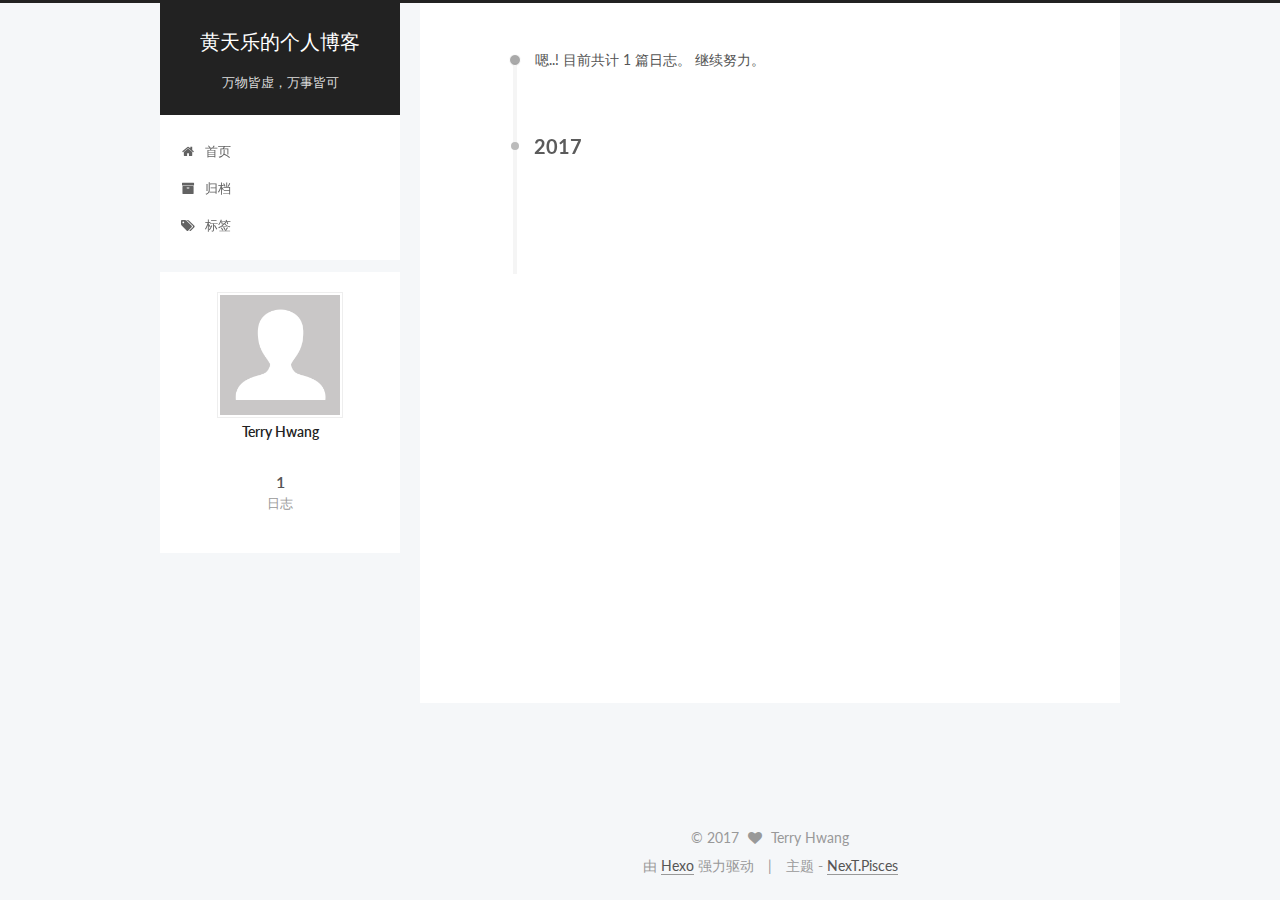
==== commit 8f584ed5: "Site updated: 2017-04-06 15:47:01" ====
--- a/archives/index.html
+++ b/archives/index.html
@@ -137,6 +137,16 @@
 
 
 
+  <script type="text/javascript">
+    var _hmt = _hmt || [];
+    (function() {
+      var hm = document.createElement("script");
+      hm.src = "https://hm.baidu.com/hm.js?4d1cd8d7c320dd38649ed66cadec8fd7";
+      var s = document.getElementsByTagName("script")[0];
+      s.parentNode.insertBefore(hm, s);
+    })();
+  </script>
+
 
 
 
--- a/css/main.css
+++ b/css/main.css
@@ -1692,7 +1692,7 @@
   width: 4px;
   height: 4px;
   border-radius: 50%;
-  background: #ffe047;
+  background: #0560ff;
 }
 .links-of-blogroll {
   font-size: 13px;
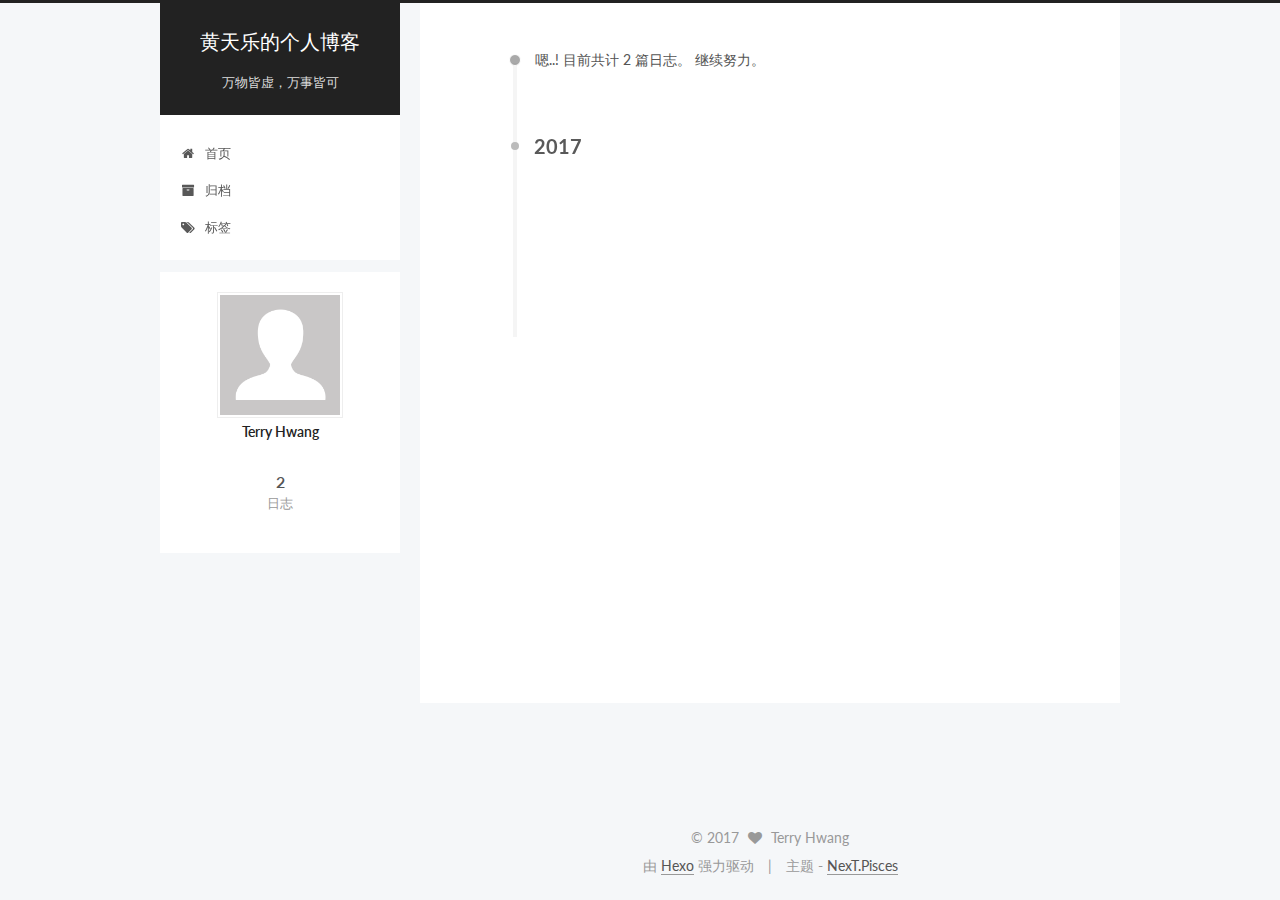
==== commit 83f22b47: "Site updated: 2017-04-06 16:41:05" ====
--- a/archives/index.html
+++ b/archives/index.html
@@ -254,7 +254,7 @@
       
         
       
-      嗯..! 目前共计 1 篇日志。 继续努力。
+      嗯..! 目前共计 2 篇日志。 继续努力。
     </span>
 
     
@@ -268,6 +268,43 @@
         <div class="collection-title">
           <h2 class="archive-year motion-element" id="archive-year-2017">2017</h2>
         </div>
+      
+      
+
+      
+
+  <article class="post post-type-normal" itemscope itemtype="http://schema.org/Article">
+    <header class="post-header">
+
+      <h1 class="post-title">
+        
+            <a class="post-title-link" href="/2017/04/06/测试文章/" itemprop="url">
+              
+                <span itemprop="name">测试文章</span>
+              
+            </a>
+        
+      </h1>
+
+      <div class="post-meta">
+        <time class="post-time" itemprop="dateCreated"
+              datetime="2017-04-06T16:21:59+08:00"
+              content="2017-04-06" >
+          04-06
+        </time>
+      </div>
+
+    </header>
+  </article>
+
+
+
+    
+
+      
+      
+      
+
       
       
 
@@ -347,7 +384,7 @@
           
             <div class="site-state-item site-state-posts">
               <a href="/archives">
-                <span class="site-state-item-count">1</span>
+                <span class="site-state-item-count">2</span>
                 <span class="site-state-item-name">日志</span>
               </a>
             </div>
--- a/css/main.css
+++ b/css/main.css
@@ -1692,7 +1692,7 @@
   width: 4px;
   height: 4px;
   border-radius: 50%;
-  background: #0560ff;
+  background: #41ffe0;
 }
 .links-of-blogroll {
   font-size: 13px;
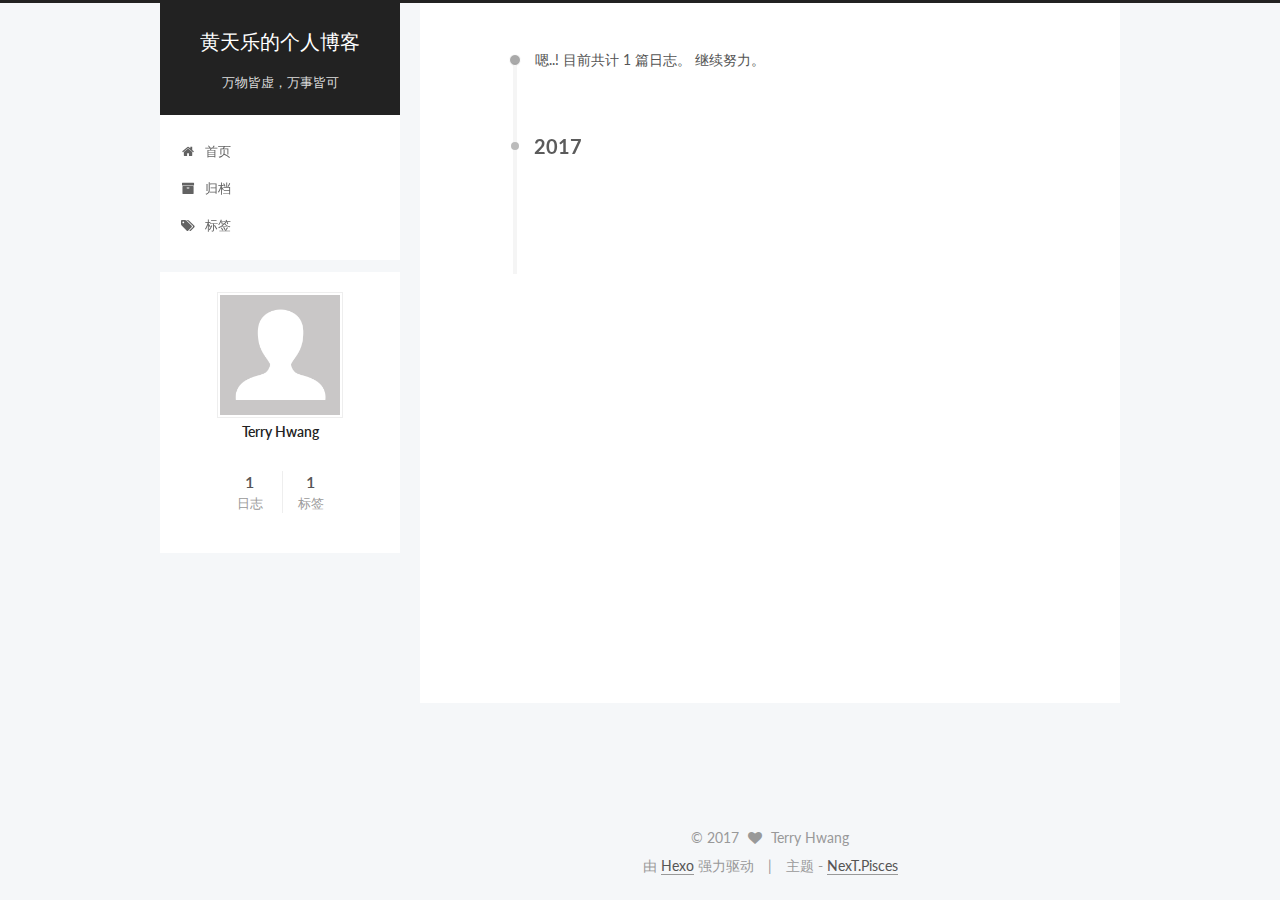
==== commit 90d56d68: "Site updated: 2017-04-27 11:14:07" ====
--- a/archives/index.html
+++ b/archives/index.html
@@ -254,7 +254,7 @@
       
         
       
-      嗯..! 目前共计 2 篇日志。 继续努力。
+      嗯..! 目前共计 1 篇日志。 继续努力。
     </span>
 
     
@@ -278,9 +278,9 @@
 
       <h1 class="post-title">
         
-            <a class="post-title-link" href="/2017/04/06/测试文章/" itemprop="url">
+            <a class="post-title-link" href="/2017/04/27/拾遗1/" itemprop="url">
               
-                <span itemprop="name">测试文章</span>
+                <span itemprop="name">iOS 2017.4.27拾遗</span>
               
             </a>
         
@@ -288,46 +288,9 @@
 
       <div class="post-meta">
         <time class="post-time" itemprop="dateCreated"
-              datetime="2017-04-06T16:21:59+08:00"
-              content="2017-04-06" >
-          04-06
-        </time>
-      </div>
-
-    </header>
-  </article>
-
-
-
-    
-
-      
-      
-      
-
-      
-      
-
-      
-
-  <article class="post post-type-normal" itemscope itemtype="http://schema.org/Article">
-    <header class="post-header">
-
-      <h1 class="post-title">
-        
-            <a class="post-title-link" href="/2017/04/06/hello-world/" itemprop="url">
-              
-                <span itemprop="name">Hello World</span>
-              
-            </a>
-        
-      </h1>
-
-      <div class="post-meta">
-        <time class="post-time" itemprop="dateCreated"
-              datetime="2017-04-06T11:06:26+08:00"
-              content="2017-04-06" >
-          04-06
+              datetime="2017-04-27T10:45:00+08:00"
+              content="2017-04-27" >
+          04-27
         </time>
       </div>
 
@@ -384,7 +347,7 @@
           
             <div class="site-state-item site-state-posts">
               <a href="/archives">
-                <span class="site-state-item-count">2</span>
+                <span class="site-state-item-count">1</span>
                 <span class="site-state-item-name">日志</span>
               </a>
             </div>
@@ -392,6 +355,15 @@
 
           
 
+          
+            
+            
+            <div class="site-state-item site-state-tags">
+              
+                <span class="site-state-item-count">1</span>
+                <span class="site-state-item-name">标签</span>
+              
+            </div>
           
 
         </nav>
--- a/css/main.css
+++ b/css/main.css
@@ -1692,7 +1692,7 @@
   width: 4px;
   height: 4px;
   border-radius: 50%;
-  background: #41ffe0;
+  background: #a1ad82;
 }
 .links-of-blogroll {
   font-size: 13px;
